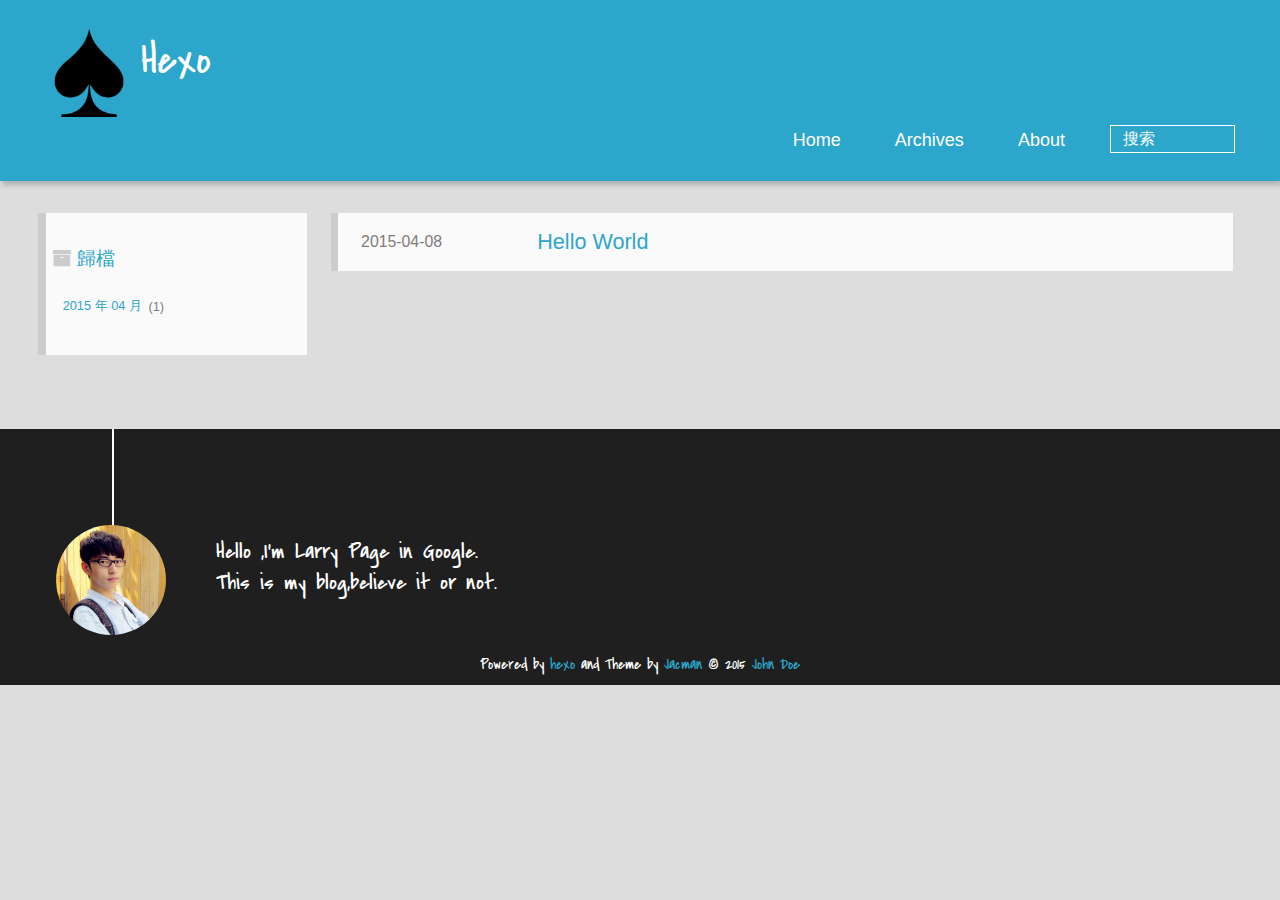
==== archives/index.html @ 2ad8a142 "Site updated: 2015-04-08 23:46:05" ====
<!DOCTYPE HTML>
<html >
<head>
  <meta charset="UTF-8">
  
    <title>Archives | Hexo</title>
    <meta name="viewport" content="width=device-width, initial-scale=1,user-scalable=no">
    
    <meta name="author" content="John Doe">
    

    
    <meta name="description">
<meta property="og:type" content="website">
<meta property="og:title" content="Hexo">
<meta property="og:url" content="http://yoursite.com/archives/index.html">
<meta property="og:site_name" content="Hexo">
<meta property="og:description">
<meta name="twitter:card" content="summary">
<meta name="twitter:title" content="Hexo">
<meta name="twitter:description">

    
    <link rel="alternative" href="/atom.xml" title="Hexo" type="application/atom+xml">
    
    
    <link rel="icon" href="/img/favicon.ico">
    
    
    <link rel="apple-touch-icon" href="/img/jacman.jpg">
    <link rel="apple-touch-icon-precomposed" href="/img/jacman.jpg">
    
    <link rel="stylesheet" href="/css/style.css" type="text/css">
</head>

    <body>
      <header>
        <div>
		
			<div id="imglogo">
				<a href="/"><img src="/img/logo.png" alt="Hexo" title="Hexo"/></a>
			</div>
			
			<div id="textlogo">
				<h1 class="site-name"><a href="/" title="Hexo">Hexo</a></h1>
				<h2 class="blog-motto"></h2>
			</div>
			<div class="navbar"><a class="navbutton navmobile" href="#" title="菜單">
			</a></div>
			<nav class="animated">
				<ul>
					<ul>
					 
						<li><a href="/">Home</a></li>
					
						<li><a href="/archives">Archives</a></li>
					
						<li><a href="/about">About</a></li>
					
					<li>
 					
					<form class="search" action="//google.com/search" method="get" accept-charset="utf-8">
						<label>Search</label>
						<input type="search" id="search" name="q" autocomplete="off" maxlength="20" placeholder="搜索" />
						<input type="hidden" name="q" value="site:yoursite.com">
					</form>
					
					</li>
				</ul>
			</nav>			
</div>
      </header>
      <div id="container">
        

<div class="archive-title" >
  <h2 class="archive-icon">歸檔</h2>
  
  <div class="archiveslist archive-float clearfix">
   <ul class="archive-list"><li class="archive-list-item"><a class="archive-list-link" href="/archives/2015/04/">2015 年 04 月</a><span class="archive-list-count">1</span></li></ul>
 </div>
  
</div>
<div id="main" class="archive-part clearfix">
  <div id="archive-page">

  <section class="post" itemscope itemprop="blogPost">
  
    <a href="/2015/04/08/hello-world/" title="Hello World" itemprop="url">
  

    <time datetime="2015-04-07T18:17:50.484Z" itemprop="datePublished">2015-04-08</time>


    <h1 itemprop="name">Hello World</h1>

  </a>
</section>


  </div>
</div>

      </div>
      <footer><div id="footer" >
	
	<div class="line">
		<span></span>
		<div class="author"></div>
	</div>
	
	
	<section class="info">
		<p> Hello ,I&#39;m Larry Page in Google. <br/>
			This is my blog,believe it or not.</p>
	</section>
	 
	<div class="social-font" class="clearfix">
		
		
		
		
		
		
		
		
		
		
	</div>
			
		

		<p class="copyright">
		Powered by <a href="http://hexo.io" target="_blank" title="hexo">hexo</a> and Theme by <a href="https://github.com/wuchong/jacman" target="_blank" title="Jacman">Jacman</a> © 2015 
		
		<a href="http://yoursite.com/about" target="_blank" title="John Doe">John Doe</a>
		
		
		</p>
</div>
</footer>
      <script src="/js/jquery-2.0.3.min.js"></script>
<script src="/js/jquery.imagesloaded.min.js"></script>
<script src="/js/gallery.js"></script>

<script type="text/javascript">
$(document).ready(function(){ 
  $('.navbar').click(function(){
    $('header nav').toggleClass('shownav');
  });
  var myWidth = 0;
  function getSize(){
    if( typeof( window.innerWidth ) == 'number' ) {
      myWidth = window.innerWidth;
    } else if( document.documentElement && document.documentElement.clientWidth) {
      myWidth = document.documentElement.clientWidth;
    };
  };
  var m = $('#main'),
      a = $('#asidepart'),
      c = $('.closeaside'),
      o = $('.openaside');
  c.click(function(){
    a.addClass('fadeOut').css('display', 'none');
    o.css('display', 'block').addClass('fadeIn');
    m.addClass('moveMain');
  });
  o.click(function(){
    o.css('display', 'none').removeClass('beforeFadeIn');
    a.css('display', 'block').removeClass('fadeOut').addClass('fadeIn');      
    m.removeClass('moveMain');
  });
  $(window).scroll(function(){
    o.css("top",Math.max(80,260-$(this).scrollTop()));
  });
  
  $(window).resize(function(){
    getSize(); 
    if (myWidth >= 1024) {
      $('header nav').removeClass('shownav');
    }else{
      m.removeClass('moveMain');
      a.css('display', 'block').removeClass('fadeOut');
      o.css('display', 'none');
        
    }
  });
});
</script>












<!-- Analytics Begin -->





<!-- Analytics End -->

<!-- Totop Begin -->

	<div id="totop">
	<a title="返回頂部"><img src="/img/scrollup.png"/></a>
	</div>
	<script src="/js/totop.js"></script>

<!-- Totop End -->

<!-- MathJax Begin -->
<!-- mathjax config similar to math.stackexchange -->


<!-- MathJax End -->

<!-- Tiny_search Begin -->

<!-- Tiny_search End -->

    </body>
   </html>
---- css/style.css ----
html,
body,
div,
span,
applet,
object,
iframe,
h1,
h2,
h3,
h4,
h5,
h6,
p,
blockquote,
pre,
a,
abbr,
acronym,
address,
big,
cite,
code,
del,
dfn,
em,
img,
ins,
kbd,
q,
s,
samp,
small,
strike,
strong,
sub,
sup,
tt,
var,
dl,
dt,
dd,
ol,
ul,
li,
fieldset,
form,
label,
legend,
table,
caption,
tbody,
tfoot,
thead,
tr,
th,
td {
  margin: 0;
  padding: 0;
  border: 0;
  outline: 0;
  font-weight: inherit;
  font-style: inherit;
  font-family: inherit;
  font-size: 100%;
  vertical-align: baseline;
}
body {
  line-height: 1;
  color: #000;
  background: #fff;
}
ol,
ul {
  list-style: none;
}
table {
  border-collapse: separate;
  border-spacing: 0;
  vertical-align: middle;
}
caption,
th,
td {
  text-align: left;
  font-weight: normal;
  vertical-align: middle;
}
a img {
  border: none;
}
/* custom Font*/
@font-face {
  font-family: "covered_by_your_graceregular";
  font-weight: normal;
  font-style: normal;
  src: url("../font/coveredbyyourgrace-webfont.eot");
  src: url("../font/coveredbyyourgrace-webfont.eot?#iefix") format('embedded-opentype'), url("../font/coveredbyyourgrace-webfont.svg#covered_by_your_graceregular") format('svg'), url("../font/coveredbyyourgrace-webfont.woff") format('woff'), url("../font/coveredbyyourgrace-webfont.ttf") format('truetype');
}
/* icon Font */
@font-face {
  font-family: "FontAwesome";
  font-style: normal;
  font-weight: normal;
  src: url("../font/fontawesome-webfont.eot?v=#4.0.3");
  src: url("../font/fontawesome-webfont.eot?#iefix&v=#4.0.3") format("embedded-opentype"), url("../font/fontawesome-webfont.woff?v=#4.0.3") format("woff"), url("../font/fontawesome-webfont.ttf?v=#4.0.3") format("truetype"), url("../font/fontawesome-webfont.svg#fontawesomeregular?v=#4.0.3") format("svg");
}
@font-face {
  font-family: "fontdiao";
  font-weight: normal;
  font-style: normal;
  src: url("../font/fontdiao.eot");
  src: url("../font/fontdiao.eot?#iefix") format('embedded-opentype'), url("../font/fontdiao.svg#fontdiao") format('svg'), url("../font/fontdiao.woff") format('woff'), url("../font/fontdiao.ttf") format('truetype');
}
/* Public style */
* {
  -webkit-margin-before: 0;
  -webkit-margin-after: 0;
}
body {
  background: #ddd;
  font-family: "Helvetica Neue", "Helvetica", "Microsoft YaHei", "WenQuanYi Micro Hei", Arial, sans-serif;
  font-size: 100%;
  color: #817c7c;
  line-height: 1.5;
}
iframe {
  margin-top: 10px;
}
small {
  font-size: 80%;
}
sub,
sup {
  font-size: 75%;
  line-height: 0;
  position: relative;
  vertical-align: baseline;
}
sup {
  top: -0.5em;
  padding-left: 0.3em;
}
sub {
  bottom: -0.25em;
}
a {
  text-decoration: none;
  color: #817c7c;
}
a:hover,
a:focus {
  outline: 0;
  text-decoration: none;
  -webkit-transition: color 0.25s, background 0.5s;
  -moz-transition: color 0.25s, background 0.5s;
  -o-transition: color 0.25s, background 0.5s;
  -ms-transition: color 0.25s, background 0.5s;
  transition: color 0.25s, background 0.5s;
}
a:hover:before {
  -webkit-transition: color 0.25s, background 0.5s;
  -moz-transition: color 0.25s, background 0.5s;
  -o-transition: color 0.25s, background 0.5s;
  -ms-transition: color 0.25s, background 0.5s;
  transition: color 0.25s, background 0.5s;
}
input:focus {
  outline: none;
}
input,
button {
  margin: 0;
  padding: 0;
}
input::-moz-focus-inner,
button::-moz-focus-inner {
  border: 0;
  padding: 0;
}
h1 {
  font-size: 1.5em;
}
.fa {
  display: inline-block;
  font-family: FontAwesome;
  font-style: normal;
  font-weight: normal;
  line-height: 1;
  -webkit-font-smoothing: antialiased;
  -moz-osx-font-smoothing: grayscale;
}
.clearfix {
  zoom: 1;
}
.clearfix:before,
.clearfix:after {
  content: "";
  display: table;
}
.clearfix:after {
  clear: both;
}
::-webkit-input-placeholder {
  color: #fff;
  padding: 2px 0 0 4px;
}
::-moz-placeholder {
  color: #fff;
  padding: 2px 0 0 4px;
}
:-ms-input-placeholder {
  color: #fff;
  padding: 2px 0 0 4px;
}
::-webkit-input-placeholder::before {
  font-family: "FontAwesome";
  -webkit-font-smoothing: antialiased;
  -moz-osx-font-smoothing: grayscale;
  content: "\f002";
  padding-right: 4px;
}
::-moz-placeholder:before {
  font-family: "FontAwesome";
  -webkit-font-smoothing: antialiased;
  -moz-osx-font-smoothing: grayscale;
  content: "\f002";
  padding-right: 4px;
}
:-ms-input-placeholder::before {
  font-family: "FontAwesome";
  -webkit-font-smoothing: antialiased;
  -moz-osx-font-smoothing: grayscale;
  content: "\f002";
  padding-right: 4px;
}
input[type="search"]::-webkit-search-cancel-button,
input[type="search"]::-webkit-search-decoration {
  -webkit-appearance: none;
}
::-webkit-search-cancel-button:after {
  font-family: "FontAwesome";
  -webkit-font-smoothing: antialiased;
  -moz-osx-font-smoothing: grayscale;
  content: '\f00d';
  color: #fff;
  padding-right: 4px;
}
/* css3 animate */
.animated {
  -webkit-animation-fill-mode: both;
  -moz-animation-fill-mode: both;
  -o-animation-fill-mode: both;
  -ms-animation-fill-mode: both;
  animation-fill-mode: both;
  -webkit-animation-duration: 1s;
  -moz-animation-duration: 1s;
  -o-animation-duration: 1s;
  -ms-animation-duration: 1s;
  animation-duration: 1s;
}
@-webkit-keyframes fadeIn {
  0% {
    opacity: 0;
    -ms-filter: "progid:DXImageTransform.Microsoft.Alpha(Opacity=0)";
    filter: alpha(opacity=0);
  }
  100% {
    opacity: 1;
    -ms-filter: none;
    filter: none;
  }
}
.fadeIn {
  -webkit-animation-name: fadeIn;
  -moz-animation-name: fadeIn;
  -o-animation-name: fadeIn;
  -ms-animation-name: fadeIn;
  animation-name: fadeIn;
}
.fadeOut {
  -webkit-animation-name: fadeOut;
  -moz-animation-name: fadeOut;
  -o-animation-name: fadeOut;
  -ms-animation-name: fadeOut;
  animation-name: fadeOut;
}
@-moz-keyframes fadeInDown {
  0% {
    opacity: 0;
    -ms-filter: "progid:DXImageTransform.Microsoft.Alpha(Opacity=0)";
    filter: alpha(opacity=0);
    -webkit-transform: translateY(-20px);
    -moz-transform: translateY(-20px);
    -o-transform: translateY(-20px);
    -ms-transform: translateY(-20px);
    transform: translateY(-20px);
  }
  100% {
    opacity: 1;
    -ms-filter: none;
    filter: none;
    -webkit-transform: translateY(0);
    -moz-transform: translateY(0);
    -o-transform: translateY(0);
    -ms-transform: translateY(0);
    transform: translateY(0);
  }
}
@-webkit-keyframes fadeInDown {
  0% {
    opacity: 0;
    -ms-filter: "progid:DXImageTransform.Microsoft.Alpha(Opacity=0)";
    filter: alpha(opacity=0);
    -webkit-transform: translateY(-20px);
    -moz-transform: translateY(-20px);
    -o-transform: translateY(-20px);
    -ms-transform: translateY(-20px);
    transform: translateY(-20px);
  }
  100% {
    opacity: 1;
    -ms-filter: none;
    filter: none;
    -webkit-transform: translateY(0);
    -moz-transform: translateY(0);
    -o-transform: translateY(0);
    -ms-transform: translateY(0);
    transform: translateY(0);
  }
}
@-o-keyframes fadeInDown {
  0% {
    opacity: 0;
    -ms-filter: "progid:DXImageTransform.Microsoft.Alpha(Opacity=0)";
    filter: alpha(opacity=0);
    -webkit-transform: translateY(-20px);
    -moz-transform: translateY(-20px);
    -o-transform: translateY(-20px);
    -ms-transform: translateY(-20px);
    transform: translateY(-20px);
  }
  100% {
    opacity: 1;
    -ms-filter: none;
    filter: none;
    -webkit-transform: translateY(0);
    -moz-transform: translateY(0);
    -o-transform: translateY(0);
    -ms-transform: translateY(0);
    transform: translateY(0);
  }
}
@keyframes fadeInDown {
  0% {
    opacity: 0;
    -ms-filter: "progid:DXImageTransform.Microsoft.Alpha(Opacity=0)";
    filter: alpha(opacity=0);
    -webkit-transform: translateY(-20px);
    -moz-transform: translateY(-20px);
    -o-transform: translateY(-20px);
    -ms-transform: translateY(-20px);
    transform: translateY(-20px);
  }
  100% {
    opacity: 1;
    -ms-filter: none;
    filter: none;
    -webkit-transform: translateY(0);
    -moz-transform: translateY(0);
    -o-transform: translateY(0);
    -ms-transform: translateY(0);
    transform: translateY(0);
  }
}
body >header {
  width: 100%;
  -webkit-box-shadow: 2px 4px 5px rgba(3,3,3,0.2);
  box-shadow: 2px 4px 5px rgba(3,3,3,0.2);
  background: url("../") center #2ca6cb;
  color: #fff;
  padding: 1em 0 0.8em;
}
@media only screen and (min-width: 1024px) {
  body >header {
    padding: 1.8em 0 1.5em;
  }
}
body >header >div {
  width: 95%;
  margin: 0 auto;
  position: relative;
  overflow: hidden;
}
@media only screen and (min-width: 1024px) {
  body >header >div {
    width: 93%;
  }
}
body >header a {
  display: block;
  color: #fff;
}
#imglogo {
  float: left;
  width: 4em;
  height: 4em;
}
@media only screen and (min-width: 768px) {
  #imglogo {
    width: 5em;
  }
}
@media only screen and (min-width: 1024px) {
  #imglogo {
    width: 5.5em;
  }
}
#imglogo img {
  width: 4em;
}
@media only screen and (min-width: 768px) {
  #imglogo img {
    width: 5em;
  }
}
@media only screen and (min-width: 1024px) {
  #imglogo img {
    width: 5.5em;
  }
}
#textlogo {
  float: left;
  width: 75%;
  margin-left: 0.5em;
}
#textlogo h1.site-name {
  width: 86%;
  font-family: "covered_by_your_graceregular";
  font-size: 200%;
  line-height: 1.5;
  -webkit-font-smoothing: antialiased;
  -moz-osx-font-smoothing: grayscale;
}
@media only screen and (min-width: 768px) {
  #textlogo h1.site-name {
    font-size: 240%;
  }
}
@media only screen and (min-width: 1024px) {
  #textlogo h1.site-name {
    font-size: 280%;
  }
}
#textlogo h2.blog-motto {
  font-size: 0.7em;
  font-weight: normal;
}
@media only screen and (min-width: 768px) {
  #textlogo h2.blog-motto {
    font-size: 100%;
  }
}
@media only screen and (min-width: 1024px) {
  #textlogo h2.blog-motto {
    font-size: 110%;
  }
}
.navbar {
  position: absolute;
  width: 2em;
  right: 0em;
  top: 1em;
  padding: 0.5em;
}
@media only screen and (min-width: 1024px) {
  .navbar {
    display: none;
  }
}
.navbutton::before {
  font-family: "FontAwesome";
  -webkit-font-smoothing: antialiased;
  -moz-osx-font-smoothing: grayscale;
  content: "\f0c9";
}
.navmobile::before {
  padding-left: 1em;
}
header nav {
  float: left;
  width: 100%;
  font-size: 112.5%;
  padding-top: 0.5em;
  max-height: 0.01em;
  -webkit-transition: max-height 1s ease-out;
  -moz-transition: max-height 1s ease-out;
  -o-transition: max-height 1s ease-out;
  -ms-transition: max-height 1s ease-out;
  transition: max-height 1s ease-out;
}
@media only screen and (min-width: 568px) {
  header nav {
    width: 50%;
  }
}
@media only screen and (min-width: 1024px) {
  header nav {
    float: right;
    width: auto;
    margin-top: 1em;
    max-height: none;
  }
}
@media only screen and (min-width: 1024px) {
  header nav ul {
    float: right;
  }
}
@media only screen and (min-width: 1024px) {
  header nav ul li {
    float: left;
  }
}
header nav ul li a {
  padding: 0.2em 0 0.2em 1em;
}
@media only screen and (min-width: 1024px) {
  header nav ul li a {
    padding: 0.2em 1.5em;
  }
}
header nav ul li a:hover {
  background: #1b7f9e;
  color: #e9cd4c;
}
.shownav {
  max-height: 40em;
}
.search {
  padding: 0.1em 0 0 1em;
}
.search input {
  -webkit-appearance: textfield;
  font-size: 0.87em;
  line-height: 1.7;
  border: 1px solid #fff;
  color: #fff;
  background: transparent;
  width: 80%;
  padding-left: 0.5em;
}
@media only screen and (min-width: 1024px) {
  .search input {
    width: 8em;
    -webkit-transition: 0.5s width;
    -moz-transition: 0.5s width;
    -o-transition: 0.5s width;
    -ms-transition: 0.5s width;
    transition: 0.5s width;
  }
  .search input:focus {
    width: 15em;
  }
}
.search label {
  display: none;
}
/* index layout */
#container {
  width: 95%;
  margin: 0 auto;
  overflow: hidden;
}
@media only screen and (min-width: 768px) {
  #container {
    width: 96%;
  }
}
@media only screen and (min-width: 1024px) {
  #container {
    width: 94%;
  }
}
@media only screen and (min-width: 1560px) {
  #container {
    width: 82%;
  }
}
#main {
  margin: 1em 0 0;
  line-height: 1.8;
}
@media only screen and (min-width: 1024px) {
  #main {
    margin: 2em 0 0;
    width: 75%;
    float: left;
    -webkit-transition: margin 0.5s ease-out;
    -moz-transition: margin 0.5s ease-out;
    -o-transition: margin 0.5s ease-out;
    -ms-transition: margin 0.5s ease-out;
    transition: margin 0.5s ease-out;
  }
}
#main section.post {
  background: #fafafa;
  margin-bottom: 0.125em;
}
#main section.post a {
  display: block;
  border-left: 0.5em solid #ccc;
  -webkit-transition: border-left 0.45s;
  -moz-transition: border-left 0.45s;
  -o-transition: border-left 0.45s;
  -ms-transition: border-left 0.45s;
  transition: border-left 0.45s;
  padding: 0.5em;
}
@media only screen and (min-width: 768px) {
  #main section.post a {
    padding: 1em;
  }
}
#main section.post a:hover {
  border-left: 0.5em solid #2ca6cb;
}
#main section.post a h1 {
  color: #2ca6cb;
  line-height: 2;
}
#main section.post a p {
  color: #817c7c;
}
#main section.post a time {
  color: #817c7c;
  display: block;
  margin: 0.5em 0;
  font-size: 0.9em;
}
#main article.post-expand {
  background: #fafafa;
  margin-bottom: 3.5em;
}
#main article.post-expand .img-logo {
  max-width: 180px;
  max-height: 96px;
  display: block !important;
  margin-right: 0.7em;
  margin-left: 0.7em;
  padding: 0;
  float: right;
  clear: right;
}
#main article.post-expand .img-topic {
  max-width: 300px;
  max-height: 1800px;
  display: block !important;
  margin-left: 0.7em;
  margin-right: 0.7em;
  padding: 0;
  float: right;
  clear: right;
}
#main article.post-expand .article-more-link a {
  display: inline-block;
  line-height: 1em;
  padding: 6px 15px;
  -webkit-border-radius: 15px;
  border-radius: 15px;
  background: #ddd;
  color: #817c7c;
  text-decoration: none;
}
#main article.post-expand .article-more-link a:hover {
  background: #2ca6cb;
  color: #fff;
  text-decoration: none;
}
#archive-page section.post a {
  font-size: 0.9em;
  padding: 0.5em !important;
}
@media only screen and (min-width: 768px) {
  #archive-page section.post a time {
    padding-left: 1em;
  }
}
.moveMain {
  margin-left: 10% !important;
}
.unexpand .prev {
  border-left: 0.5em solid #ccc;
}
.unexpand .prev:hover {
  border-left: 0.5em solid #2ca6cb;
}
#page-nav {
  background: #fafafa;
  text-align: center;
  overflow: hidden;
}
#page-nav a {
  display: inline-block;
  padding: 0.5em 1em;
}
#page-nav a {
  color: #2ca6cb;
}
#page-nav a:hover {
  background: #ccc;
  color: #2ca6cb;
}
#page-nav .prev {
  float: left;
  -webkit-transition: border-left 0.5s;
  -moz-transition: border-left 0.5s;
  -o-transition: border-left 0.5s;
  -ms-transition: border-left 0.5s;
  transition: border-left 0.5s;
}
#page-nav .prev span:before {
  font-family: "FontAwesome";
  -webkit-font-smoothing: antialiased;
  -moz-osx-font-smoothing: grayscale;
  content: "\f053";
  padding-right: 0.5em;
}
#page-nav .next {
  float: right;
}
#page-nav .next span:before {
  font-family: "FontAwesome";
  -webkit-font-smoothing: antialiased;
  -moz-osx-font-smoothing: grayscale;
  content: "\f054";
  padding-left: 0.5em;
}
#page-nav .page-number {
  display: none;
  padding: 0.5em 1em;
}
@media only screen and (min-width: 768px) {
  #page-nav .page-number {
    display: inline-block;
  }
}
#page-nav .current {
  color: #b8b8b8;
  font-weight: bold;
}
#page-nav .space {
  color: #2ca6cb;
}
/* page layout */
@media only screen and (min-width: 1024px) {
  .page {
    margin-left: 10% !important;
  }
}
/* archive layout */
.category-icon:before,
.tag-icon:before,
.archive-icon:before {
  font-family: "FontAwesome";
  -webkit-font-smoothing: antialiased;
  -moz-osx-font-smoothing: grayscale;
  color: #ccc;
  font-size: 100%;
  padding-right: 0.3em;
}
.category-icon:before {
  content: "\f07b";
}
.tag-icon:before {
  content: "\f02c";
}
.archive-icon:before {
  content: "\f187";
}
.archive-title {
  margin: 1em 0;
  padding: 2em;
  background: #fafafa;
  border-left: 0.5em solid #ccc;
}
@media only screen and (min-width: 1024px) {
  .archive-title {
    margin: 2em 0;
    width: 18.5%;
    padding-left: 0.5%;
    float: left;
  }
}
.archive-title h2 {
  width: 90%;
  color: #2ca6cb;
  font-size: 120%;
}
.archive-title a {
  color: #2ca6cb;
  -webkit-transition: color 0.5s;
  -moz-transition: color 0.5s;
  -o-transition: color 0.5s;
  -ms-transition: color 0.5s;
  transition: color 0.5s;
}
.archive-title a:hover {
  color: #2ca6cb;
  -webkit-transition: color 0.5s;
  -moz-transition: color 0.5s;
  -o-transition: color 0.5s;
  -ms-transition: color 0.5s;
  transition: color 0.5s;
}
.current {
  color: #ea6753 !important;
}
@media only screen and (min-width: 768px) {
  .archive-part {
    min-height: 200px;
  }
}
@media only screen and (min-width: 1024px) {
  .archive-part {
    float: right;
    margin-left: 2% !important;
  }
}
.archive-part section.post {
  width: 100%;
}
.archive-part section.post time {
  font-size: 1.1em !important;
  float: left;
}
@media only screen and (max-width: 568px) {
  .archive-part section.post time {
    width: 100%;
  }
}
@media only screen and (min-width: 568px) {
  .archive-part section.post time {
    width: 20%;
  }
}
@media only screen and (min-width: 768px) {
  .archive-nav {
    width: 100%;
    float: left;
    margin-top: 1em;
  }
}
/* tags&categories layout */
.all-list-box {
  min-height: 400px;
}
.post,
.page,
.link,
.photo {
  background: #fafafa;
}
.post a,
.page a,
.link a,
.photo a {
  color: #2ca6cb;
}
.post a:hover,
.page a:hover,
.link a:hover,
.photo a:hover {
  color: #ea6753;
}
@media only screen and (min-width: 768px) {
  article header.article-info {
    border-bottom: 1px solid #dbdbdb;
  }
}
article header.article-info >h1 {
  padding: 0.2em 3%;
  font-size: 170%;
  line-height: 1.5;
  word-wrap: break-word;
  word-break: normal;
  -webkit-font-smoothing: antialiased;
  -moz-osx-font-smoothing: grayscale;
  border-left: 5px solid #2ca6cb;
}
@media only screen and (min-width: 1024px) {
  article header.article-info >h1 {
    font-size: 200%;
    padding-top: 0.3em;
  }
}
article header.article-info >p.article-author {
  padding: 0.3em 4% 0.3em 0;
  text-align: right;
  border-bottom: 1px solid #dbdbdb;
}
@media only screen and (min-width: 768px) {
  article header.article-info >p.article-author {
    float: right;
    border-bottom: none;
  }
}
article header.article-info >p.article-time {
  padding-top: 0.5em;
  font-size: 0.8em;
  text-align: center;
  margin-bottom: -2.7em;
}
@media only screen and (min-width: 768px) {
  article header.article-info >p.article-time {
    float: right;
    margin-right: 1em;
    padding-top: 0.1em;
    font-size: 0.9em;
  }
}
article header.article-info >p.article-time:before {
  font-family: "FontAwesome";
  font-size: 130%;
  content: "\f017";
  -webkit-font-smoothing: antialiased;
  -moz-osx-font-smoothing: grayscale;
}
article .article-content {
  padding: 1.5em 4%;
  color: #413f3f;
  font-size: 100%;
}
article .article-content:before,
article .article-content:after {
  content: "";
  display: block;
  clear: both;
}
article .article-content .kb {
  padding: 0.1em 0.6em;
  border: 1px solid #ccc;
  background-color: code-color;
  color: #8f8f8f;
  -webkit-box-shadow: 0 1px 0 rgba(0,0,0,0.2), 0 0 0 2px #fff inset;
  box-shadow: 0 1px 0 rgba(0,0,0,0.2), 0 0 0 2px #fff inset;
  -webkit-border-radius: 3px;
  border-radius: 3px;
  display: inline-block;
  margin: 0 0.1em;
  text-shadow: 0 1px 0 #fff;
  line-height: 1.5;
  white-space: nowrap;
}
article .article-content h1,
article .article-content h2 {
  font-size: 180%;
  line-height: 1.2em;
  padding-bottom: 0.3em;
  margin-top: 1.5em;
  border-bottom: 2px solid #dbdbdb;
}
article .article-content h3 {
  font-size: 140%;
  line-height: 1em;
  margin-top: 1.3em;
}
article .article-content h4,
article .article-content h5,
article .article-content h6 {
  font-size: 140%;
}
article .article-content h1,
article .article-content h2,
article .article-content h3,
article .article-content h4,
article .article-content h5,
article .article-content h6 {
  color: #333;
  -webkit-font-smoothing: antialiased;
  -moz-osx-font-smoothing: grayscale;
}
article .article-content h1 >code,
article .article-content h2 >code,
article .article-content h3 >code,
article .article-content h4 >code,
article .article-content h5 >code,
article .article-content h6 >code {
  color: #a3a3a3;
}
article .article-content hr {
  border: 1px solid #dbdbdb;
}
article .article-content strong {
  font-weight: bold;
}
article .article-content em {
  font-style: italic;
}
article .article-content acronym,
article .article-content abbr {
  border-bottom: 1px dotted;
}
article .article-content blockquote {
  border-left: 0.2em solid #2ca6cb;
  margin: 0.65em 0 0.65em 1%;
  padding-left: 1%;
  line-height: 1.5;
  font-size: 100%;
  color: #808080;
}
article .article-content blockquote footer {
  background: #fafafa;
  padding: 0;
  margin: 0;
  font-size: 80%;
  line-height: 1em;
}
article .article-content blockquote cite {
  font-style: italic;
  padding-left: 0.5em;
}
article .article-content ul,
article .article-content ol {
  padding-left: 1.5em;
  font-size: 100%;
  padding-top: 0.7em;
}
@media only screen and (min-width: 768px) {
  article .article-content ul,
  article .article-content ol {
    padding-left: 1.5em;
  }
}
article .article-content ul li {
  list-style: disc;
  text-align: match-parent;
}
article .article-content ol li {
  list-style-type: decimal;
}
article .article-content dl dt {
  font-weight: blod;
}
article .article-content ul li>code,
article .article-content ol li>code,
article .article-content p code,
article .article-content strong code,
article .article-content em code,
article .article-content table th>code,
article .article-content table td>code {
  font-family: Monaco, Menlo, Consolas, Courier New, monospace;
  background: #eee;
  color: #d14;
  border: 1px solid #d6d6d6;
  padding: 0 5px;
  margin: 0 2px;
  font-size: 90%;
  white-space: nowrap;
  text-shadow: 0 1px #fff;
  -webkit-border-radius: 0.25em;
  -webkit-border-radius: 0.25em;
  border-radius: 0.25em;
}
article .article-content p {
  line-height: 1.5;
  margin-top: 0.7em;
}
@media only screen and (min-width: 1024px) {
  article .article-content p {
    margin-top: 1em;
  }
}
article .article-content img,
article .article-content video,
article .article-content figure img {
  max-width: 100%;
  height: auto;
  vertical-align: middle;
  padding-top: 0.5em;
}
@media only screen and (min-width: 1024px) {
  article .article-content img,
  article .article-content video,
  article .article-content figure img {
    padding-top: 0.7em;
  }
}
article .article-content .img-topic,
article .article-content .img-logo {
  display: none;
}
article .article-content .img-center {
  display: block;
  margin: auto;
}
article .article-content .img-shadow {
  -webkit-box-shadow: 0 0 2px 3px #ddd;
  box-shadow: 0 0 2px 3px #ddd;
}
article .article-content figcaption,
article .article-content .caption {
  display: block;
  margin-top: 0.3em;
  color: #808080;
  position: relative;
  font-size: 0.9em;
  padding-left: 1.3em;
}
article .article-content figcaption:before,
article .article-content .caption:before {
  content: '\f040';
  position: absolute;
  font: 0.9em "FontAwesome";
  position: absolute;
  left: 0;
  top: 0.3em;
}
article .article-content .video-container {
  position: relative;
  padding-top: 56%;
  height: 0;
  overflow: hidden;
}
article .article-content .video-container iframe,
article .article-content .video-container object,
article .article-content .video-container embed {
  position: absolute;
  top: 0;
  left: 0;
  width: 100%;
  height: 100%;
  margin-top: 0;
}
article .article-content table {
  max-width: 100%;
  border-collapse: collapse;
  border-spacing: 0;
  margin-top: 1em;
}
article .article-content table th {
  font-weight: bold;
  border-bottom: 2px solid #dbdbdb;
  padding: 0.5em;
  line-height: 1.3em;
}
article .article-content table td {
  border-bottom: 1px solid #dbdbdb;
  padding: 0.5em;
  line-height: 1.3em;
}
article .article-content .pullquote {
  text-align: left;
  width: 45%;
  margin: 0;
  border: none;
}
article .article-content .left {
  margin-left: 0.5em;
  margin-right: 1em;
  float: left;
}
article .article-content .right {
  margin-right: 0.5em;
  margin-left: 1em;
  float: right;
}
footer.article-footer {
  background: #fafafa;
  padding: 0 4%;
  margin: 0;
  border-top: 1px solid #dbdbdb;
}
.article-share {
  float: right;
  width: 100%;
}
@media only screen and (min-width: 568px) {
  .article-share {
    width: 60%;
  }
}
@media only screen and (min-width: 768px) {
  .article-share {
    width: 16.5em;
  }
}
.article-share .share-jiathis {
  padding: 0.5em 0;
  margin-top: 0.3em;
}
.share span {
  float: right;
  height: 3em;
  width: 1em;
  margin-right: 0.5em;
  position: relative;
  color: #d6d6d6;
}
.share span:before {
  font-family: "FontAwesome";
  content: "\f064";
  font-size: 1em;
  -webkit-font-smoothing: antialiased;
  -moz-osx-font-smoothing: grayscale;
  width: 1.5em;
  height: 1.5em;
  position: absolute;
  top: 50%;
  left: 50%;
  margin-top: -0.75em;
  margin-left: -0.75em;
}
.share a {
  float: right;
  width: 3em;
  height: 3em;
  display: block;
  position: relative;
}
.share a:before {
  font-size: 1.2em;
  font-family: "FontAwesome";
  text-align: center;
  color: #817c7c;
  -webkit-font-smoothing: antialiased;
  -moz-osx-font-smoothing: grayscale;
  width: 1.5em;
  height: 1.5em;
  position: absolute;
  top: 50%;
  left: 50%;
  margin-top: -0.75em;
  margin-left: -0.75em;
}
.share a:hover:before {
  color: #fff;
}
.article-share-twitter:before {
  content: "\f099";
}
.article-share-twitter:hover {
  background: #00aced;
  text-shadow: 0 1px #008abe;
}
.article-share-facebook:before {
  content: "\f09a";
}
.article-share-facebook:hover {
  background: #3b5998;
  text-shadow: 0 1px #2f477a;
}
.article-share-weibo:before {
  content: "\f18a";
}
.article-share-weibo:hover {
  background: #c64d3e;
  text-shadow: 0 1px #a13c2f;
}
.article-share-qrcode:before {
  font-family: "fontdiao" !important;
  content: "\f132";
}
.article-share-qrcode:hover {
  background: #49ae0f;
  text-shadow: 0 1px #3a8b0c;
}
.article-share-renren:before {
  content: "\f18b";
}
.article-share-renren:hover {
  background: #369;
  text-shadow: 0 1px #29527a;
}
.article-back-to-top:before {
  content: "\f062";
}
.article-back-to-top:hover {
  background: #762c54;
  text-shadow: 0 1px #5e2343;
}
.qrcode {
  width: 15em;
  height: 15em;
  position: absolute;
  top: 50%;
  left: 50%;
  margin-top: -7.5em;
  margin-left: -7.5em;
  background: #fff;
  border: 2px solid #ccc;
  -webkit-border-radius: 3px;
  border-radius: 3px;
  display: inline-block;
  opacity: 0;
  -ms-filter: "progid:DXImageTransform.Microsoft.Alpha(Opacity=0)";
  filter: alpha(opacity=0);
  position: fixed;
  text-align: center;
  visibility: hidden;
  z-index: 10;
  -webkit-transition: opacity 0.5s;
  -moz-transition: opacity 0.5s;
  -o-transition: opacity 0.5s;
  -ms-transition: opacity 0.5s;
  transition: opacity 0.5s;
}
@media only screen and (min-width: 1024px) {
  .qrcode {
    width: 20em;
    height: 20em;
    position: absolute;
    top: 50%;
    left: 50%;
    margin-top: -10em;
    margin-left: -10em;
    position: fixed;
  }
}
.qrcode span {
  display: block;
  width: 80%;
  height: 1.5em;
  font-size: 80%;
  float: left;
}
.qrcode span:before {
  content: none;
}
.qrcode a {
  display: block;
  width: 16%;
  height: 1.5em;
  float: left;
}
.qrcode img {
  width: 90%;
  height: 90%;
}
.qrclose:before {
  font-family: "FontAwesome";
  -webkit-font-smoothing: antialiased;
  -moz-osx-font-smoothing: grayscale;
  content: "\f057";
  color: #ccc;
}
.qrclose:hover:before {
  color: #2ca6cb !important;
}
.overlay {
  display: none !important;
}
.overlay:target+.qrcode {
  opacity: 1;
  -ms-filter: none;
  filter: none;
  visibility: visible;
}
.comments-count {
  color: #d6d6d6;
  margin-top: 0.3em;
  padding: 0.5em 0;
  float: right;
}
.comments-count span:before {
  font-family: "FontAwesome";
  -webkit-font-smoothing: antialiased;
  -moz-osx-font-smoothing: grayscale;
  content: "\f075";
}
@media only screen and (max-width: 568px) {
  .comments-count {
    float: left;
  }
}
.comments-count-link {
  padding: 0.5em;
  margin: 0 0.3em;
}
.comments-count-link:hover {
  color: #fff !important;
  background: #2ca6cb;
}
.article-tags,
.article-categories {
  padding: 0.5em 0;
  float: left;
/**width 100%**/
}
@media only screen and (max-width: 568px) {
  .article-tags,
  .article-categories {
    margin-right: 1em !important;
  }
}
.article-tags {
  color: #d6d6d6;
}
@media only screen and (max-width: 568px) {
  .article-tags {
    margin-left: 0;
  }
}
.article-tags span {
  position: relative;
  float: left;
  width: 1em;
  height: 2em;
  margin-right: 0.5em;
}
.article-tags span:before {
  font-family: "FontAwesome";
  -webkit-font-smoothing: antialiased;
  -moz-osx-font-smoothing: grayscale;
  width: 1.2em;
  height: 1.2em;
  position: absolute;
  top: 50%;
  left: 50%;
  margin-top: -0.6em;
  margin-left: -0.6em;
  content: "\f02c";
}
.article-tags a {
  float: left;
  padding: 0 0.3em;
  margin: 0.3em;
  background: #e6e6e6;
}
.article-tags a:hover {
  color: #fff;
  background: #2ca6cb;
}
.article-categories {
  color: #d6d6d6;
  margin-top: 0.3em;
  margin-right: 3em;
}
.article-categories span:before {
  font-family: "FontAwesome";
  -webkit-font-smoothing: antialiased;
  -moz-osx-font-smoothing: grayscale;
  content: "\f07b";
}
.article-category-link {
  padding: 0.5em;
  margin: 0 0.3em;
}
.article-category-link:hover {
  color: #fff !important;
  background: #2ca6cb;
}
.article-nav {
  padding: 0 10%;
}
@media only screen and (min-width: 768px) {
  .article-nav {
    padding: 0 4%;
  }
}
.article-nav strong {
  font-size: 1em;
  font-weight: bold;
}
.article-nav a {
  display: block;
  overflow: hidden;
}
.article-nav .prev a:hover,
.article-nav .next a:hover {
  background: #2ca6cb;
  color: #fff;
}
.article-nav .prev {
  width: 100%;
  float: left;
}
.article-nav .prev strong {
  padding-left: 1.8em;
}
.article-nav .prev span:before {
  font-family: "FontAwesome";
  -webkit-font-smoothing: antialiased;
  -moz-osx-font-smoothing: grayscale;
  content: "\f053";
  padding-right: 0.5em;
}
@media only screen and (min-width: 768px) {
  .article-nav .prev {
    width: 45%;
    float: left;
  }
}
.article-nav .next {
  width: 100%;
  float: left;
  text-align: left;
}
.article-nav .next strong {
  padding-left: 1.5em;
}
.article-nav .next span:before {
  font-family: "FontAwesome";
  -webkit-font-smoothing: antialiased;
  -moz-osx-font-smoothing: grayscale;
  content: "\f054";
  padding-right: 0.5em;
}
@media only screen and (min-width: 768px) {
  .article-nav .next {
    width: 45%;
    float: right;
    text-align: right;
  }
  .article-nav .next strong {
    padding-right: 1.8em;
  }
  .article-nav .next span:before {
    content: none;
  }
  .article-nav .next span:after {
    font-family: "FontAwesome";
    -webkit-font-smoothing: antialiased;
    -moz-osx-font-smoothing: grayscale;
    content: "\f054";
    padding-left: 0.5em;
  }
}
section.comment {
  padding: 0 4%;
  margin: 1em 0;
}
.toc-article {
  background: #eee;
  margin: 1.6em 0 0 2em;
  padding: 1em;
  -webkit-border-radius: 4px;
  -webkit-border-radius: 4px;
  border-radius: 4px;
  border: 1px solid #ddd;
}
.toc-article strong {
  padding: 0.3em 0;
}
.toc-article ul li {
  list-style: disc;
  text-align: match-parent;
  margin: 0.5em 0;
}
.toc-article ol li {
  list-style-type: decimal;
  margin: 0.5em 0;
}
#toc {
  line-height: 1.3em;
  font-size: 0.8em;
  float: right;
}
#toc .toc {
  padding: 0;
}
#toc .toc li {
  list-style-type: none;
}
#toc .toc-child {
  padding-left: 1.5em;
  padding-top: 0;
}
#toc.toc-aside {
  display: none;
  width: 13%;
  position: fixed;
  right: 2%;
  top: 320px;
  overflow: hidden;
  line-height: 1.5em;
  font-size: 1em;
  color: #333;
  opacity: 0.6;
  -ms-filter: "progid:DXImageTransform.Microsoft.Alpha(Opacity=60)";
  filter: alpha(opacity=60);
  -webkit-transition: opacity 1s ease-out;
  -moz-transition: opacity 1s ease-out;
  -o-transition: opacity 1s ease-out;
  -ms-transition: opacity 1s ease-out;
  transition: opacity 1s ease-out;
}
#toc.toc-aside strong {
  padding: 0.3em 0;
  color: #817c7c;
}
#toc.toc-aside:hover {
  -webkit-transition: opacity 0.3s ease-out;
  -moz-transition: opacity 0.3s ease-out;
  -o-transition: opacity 0.3s ease-out;
  -ms-transition: opacity 0.3s ease-out;
  transition: opacity 0.3s ease-out;
  opacity: 1;
  -ms-filter: none;
  filter: none;
}
#toc.toc-aside a {
  -webkit-transition: color 1s ease-out;
  -moz-transition: color 1s ease-out;
  -o-transition: color 1s ease-out;
  -ms-transition: color 1s ease-out;
  transition: color 1s ease-out;
}
#toc.toc-aside a:hover {
  color: #2ca6cb;
  -webkit-transition: color 0.3s ease-out;
  -moz-transition: color 0.3s ease-out;
  -o-transition: color 0.3s ease-out;
  -ms-transition: color 0.3s ease-out;
  transition: color 0.3s ease-out;
}
.active {
  color: #2ca6cb !important;
}
.openaside {
  display: none;
  position: fixed;
  right: 7.5%;
  top: 260px;
}
.openaside a {
  display: block;
  color: #fff;
  border: 1px solid #fff;
  -webkit-border-radius: 5px;
  border-radius: 5px;
  background: #2ca6cb;
  padding: 0.2em 0.55em;
}
.openaside a::before {
  font-family: "FontAwesome";
  -webkit-font-smoothing: antialiased;
  -moz-osx-font-smoothing: grayscale;
  content: "\f0c9";
}
.closeaside {
  display: none;
}
.closeaside a {
  color: #2ca6cb;
}
.closeaside a:hover {
  color: #2ca6cb;
}
.closeaside a::before {
  font-family: "FontAwesome";
  -webkit-font-smoothing: antialiased;
  -moz-osx-font-smoothing: grayscale;
  content: "\f0c9";
}
@media only screen and (min-width: 1024px) {
  .closeaside {
    display: block;
    position: absolute;
    right: 25px;
    top: 22px;
  }
}
#asidepart {
  background: #fafafa;
  margin: 1em 0 0;
  padding: 0.5em 2% 1em;
}
@media only screen and (min-width: 1024px) {
  #asidepart {
    position: relative;
    float: left;
    width: 18%;
    margin: 2em 0 0 3%;
  }
}
.asidetitle {
  font-size: 1.1em;
  color: #2ca6cb;
  padding: 0 0 0.3125em 0;
  border-bottom: 0.1875em solid #ccc;
}
.asidetitle a {
  color: #2ca6cb;
}
.asidetitle a:hover {
  color: #2ca6cb;
  -webkit-transition: color 0.5s;
  -moz-transition: color 0.5s;
  -o-transition: color 0.5s;
  -ms-transition: color 0.5s;
  transition: color 0.5s;
}
@media only screen and (min-width: 768px) {
  .categorieslist {
    width: 45%;
    float: left;
    margin: 0 5% 0 0;
  }
}
@media only screen and (min-width: 1024px) {
  .categorieslist {
    width: 100%;
    float: none;
    margin: 1em 0 0;
  }
}
.categorieslist li {
  border-bottom: 1px solid #ccc;
}
.categorieslist li a {
  display: block;
  padding: 0.5em 5%;
}
.categorieslist li a:hover {
  color: #2ca6cb;
}
.tagslist {
  margin: 1em 0 0;
}
@media only screen and (min-width: 768px) {
  .tagslist {
    width: 45%;
    float: left;
    margin: 0 5% 0 0;
  }
}
@media only screen and (min-width: 1024px) {
  .tagslist {
    width: 100%;
    float: none;
    margin: 1em 0 0;
  }
}
.tagslist ul {
  padding: 0.5em 0;
}
.tagslist ul li {
  float: left;
}
.tagslist ul li a {
  display: block;
  margin: 0.3125em;
  padding: 0.125em 0.3125em;
  background: #dbdbdb;
}
.tagslist ul li a:hover {
  color: #2ca6cb;
  background: #e6e6e6;
}
.rsspart {
  background: #2ca6cb;
  width: 100%;
}
@media only screen and (min-width: 768px) {
  .rsspart {
    float: left;
    width: 45%;
    margin: 0 5% 0 0;
  }
}
@media only screen and (min-width: 1024px) {
  .rsspart {
    width: 100%;
    float: none;
    margin: 1em 0 0;
  }
}
.rsspart a {
  color: #fff;
  display: block;
  padding: 0.625em 0;
  text-align: center;
}
.rsspart a:hover {
  color: #2ca6cb;
  background: #fafafa;
}
.rsspart a::before {
  font-family: "FontAwesome";
  -webkit-font-smoothing: antialiased;
  -moz-osx-font-smoothing: grayscale;
  padding-right: 0.5em;
  content: "\f09e";
}
.archiveslist {
  padding-right: 1em;
}
@media only screen and (min-width: 1024px) {
  .archiveslist {
    width: 100%;
    float: none;
    margin: 1em 0 0;
  }
}
.archiveslist li {
  font-size: 0.8em;
  line-height: 2em;
}
.archiveslist li a {
  padding: 0.5em;
}
.archiveslist li a:hover {
  color: #2ca6cb;
  -webkit-transition: color 0.25s;
  -moz-transition: color 0.25s;
  -o-transition: color 0.25s;
  -ms-transition: color 0.25s;
  transition: color 0.25s;
}
.archiveslist .archive-list-count:before {
  content: "(";
}
.archiveslist .archive-list-count:after {
  content: ")";
}
.archive-list {
  padding: 0.5em 0;
}
.archive-float ul {
  padding: 0;
}
.archive-float li {
  float: left;
  margin: 0.3em;
}
@media only screen and (min-width: 1024px) {
  .archive-float li {
    float: none;
  }
}
@media only screen and (min-width: 768px) {
  .tagcloudlist {
    width: 45%;
    float: left;
    margin: 0 5% 0 0;
  }
}
@media only screen and (min-width: 1024px) {
  .tagcloudlist {
    width: 100%;
    float: none;
    margin: 1em 0 0;
  }
}
.tagcloudlist .tagcloudlist a {
  padding: 0.2em;
  display: block;
  float: left;
}
.tagcloudlist .tagcloudlist a:hover {
  color: #2ca6cb;
  -webkit-transition: color 0.25s;
  -moz-transition: color 0.25s;
  -o-transition: color 0.25s;
  -ms-transition: color 0.25s;
  transition: color 0.25s;
}
.linkslist {
  margin-top: 0.5em;
}
@media only screen and (min-width: 768px) {
  .linkslist {
    width: 45%;
    float: left;
    margin: 0 5% 0 0;
  }
}
@media only screen and (min-width: 1024px) {
  .linkslist {
    width: 100%;
    float: none;
    margin: 1em 0 0;
  }
}
.linkslist ul {
  padding: 0.5em 0;
}
.linkslist ul a {
  font-size: 1em;
  line-height: 1.5;
  display: block;
  padding: 0 3%;
}
.linkslist ul a:hover {
  color: #2ca6cb;
  -webkit-transition: color 0.25s;
  -moz-transition: color 0.25s;
  -o-transition: color 0.25s;
  -ms-transition: color 0.25s;
  transition: color 0.25s;
}
.weiboshow {
  margin-top: 0.5em;
}
@media only screen and (min-width: 768px) {
  .weiboshow {
    width: 45%;
    float: left;
    margin: 0 5% 0 0;
  }
}
@media only screen and (min-width: 1024px) {
  .weiboshow {
    width: 100%;
    float: none;
    margin: 1em 0 0;
  }
}
.weiboshow iframe {
  padding: 0.5em 0;
}
.doubanshow {
  margin-top: 0.5em;
}
@media only screen and (min-width: 768px) {
  .doubanshow {
    width: 45%;
    float: left;
    margin: 0 5% 0 0;
  }
}
@media only screen and (min-width: 1024px) {
  .doubanshow {
    width: 100%;
    float: none;
    margin: 1em 0 0;
  }
}
.doubanshow div {
  padding: 0.5em 0;
}
footer {
  margin-top: 1em;
  background: #1f1f1f;
  padding: 0 2% 0.5em;
}
#footer {
  width: 95%;
  margin: 0 auto;
  overflow: hidden;
  position: relative;
}
#footer .line {
  width: 100%;
  height: 14em;
  margin: 0 auto;
}
@media only screen and (min-width: 768px) {
  #footer .line {
    width: 10em;
    float: left;
    position: relative;
  }
}
#footer .line span {
  display: block;
  width: 0.5em;
  height: 6.25em;
  border-right: 0.125em solid #fff;
  margin: 0 auto;
}
@media only screen and (min-width: 768px) {
  #footer .line span {
    position: absolute;
    left: 3em;
    margin: 0 0 1.5em;
  }
}
.author {
  width: 6.875em;
  height: 6.875em;
  margin: 0 auto;
  background: no-repeat url("../img/author.jpg") left top;
  -webkit-background-size: 6.875em 6.875em;
  -moz-background-size: 6.875em 6.875em;
  background-size: 6.875em 6.875em;
  -webkit-border-radius: 3.4375em;
  border-radius: 3.4375em;
  -webkit-transition: -webkit-transform 2s ease-out;
  -moz-transition: -moz-transform 2s ease-out;
  -o-transition: -o-transform 2s ease-out;
  -ms-transition: -ms-transform 2s ease-out;
  transition: transform 2s ease-out;
}
.author:hover {
  -webkit-transform: rotateZ(360deg);
  -moz-transform: rotateZ(360deg);
  -o-transform: rotateZ(360deg);
  -ms-transform: rotateZ(360deg);
  transform: rotateZ(360deg);
}
@media only screen and (min-width: 768px) {
  .author {
    position: absolute;
    top: 6em;
    margin: 0 0 1.5em;
  }
}
.info {
  font-family: "covered_by_your_graceregular";
  -webkit-font-smoothing: antialiased;
  -moz-osx-font-smoothing: grayscale;
  font-size: 150%;
  line-height: 1.3em;
  width: 90%;
  margin: 0 auto;
  color: #fff;
}
@media only screen and (min-width: 768px) {
  .info {
    margin: 4.5em 0 2em 0;
    float: left;
    width: 75%;
  }
}
.social-font {
  width: 100%;
  margin: 0 auto;
  float: left;
  padding-left: 3%;
}
@media only screen and (min-width: 568px) {
  .social-font {
    padding-left: 20%;
  }
}
@media only screen and (min-width: 768px) {
  .social-font {
    width: 15em;
    position: absolute;
    right: -2em;
    top: 3em;
  }
}
.social-font a {
  float: left;
  display: block;
  width: 14%;
  color: #fff;
  font-size: 185%;
  padding: 0.5em;
}
@media only screen and (min-width: 1024px) {
  .social-font a {
    padding: 0.3em;
  }
}
.social-font a:hover:before {
  color: #2ca6cb;
}
.icon-weibo:before,
.icon-github:before,
.icon-twitter:before,
.icon-facebook:before,
.icon-stack-overflow:before,
.icon-email:before,
.icon-google_plus:before,
.icon-linkedin:before {
  font-family: "FontAwesome";
  -webkit-font-smoothing: antialiased;
  -moz-osx-font-smoothing: grayscale;
}
.icon-weibo:before {
  content: "\f18a";
}
.icon-github:before {
  content: "\f09b";
}
.icon-twitter:before {
  content: "\f099";
}
.icon-facebook:before {
  content: "\f09a";
}
.icon-stack-overflow:before {
  content: "\f16c";
}
.icon-email:before {
  content: "\f003";
}
.icon-google_plus:before {
  content: "\f0d5";
}
.icon-linkedin:before {
  content: "\f08c";
}
.icon-douban:before {
  font-family: "fontdiao";
  -webkit-font-smoothing: antialiased;
  -moz-osx-font-smoothing: grayscale;
  content: "\f111";
}
.icon-zhihu:before {
  font-family: "fontdiao";
  -webkit-font-smoothing: antialiased;
  -moz-osx-font-smoothing: grayscale;
  content: "\f142";
}
.copyright {
  -webkit-font-smoothing: antialiased;
  -moz-osx-font-smoothing: grayscale;
  font-family: "covered_by_your_graceregular";
  width: 100%;
  color: #fff;
  text-align: center;
}
@media only screen and (min-width: 768px) {
  .copyright {
    float: left;
  }
}
.copyright a {
  color: #2ca6cb;
}
.copyright a:hover {
  color: #2ca6cb;
  text-decoration: underline;
}
.cc-license {
  width: 100%;
  float: left;
  text-align: center;
}
.cc-license .cc-opacity {
  opacity: 0.7;
  -ms-filter: "progid:DXImageTransform.Microsoft.Alpha(Opacity=70)";
  filter: alpha(opacity=70);
  border-bottom: none;
}
.cc-license .cc-opacity:hover {
  opacity: 0.9;
  -ms-filter: "progid:DXImageTransform.Microsoft.Alpha(Opacity=90)";
  filter: alpha(opacity=90);
}
.cc-license img {
  display: inline-block;
}
.article-content pre,
.article-content .highlight,
.article-content .highlight pre {
  background: #2d2d2d;
  margin: 0.5em 0;
  padding: 0.5em 2%;
  color: #ccc;
  line-height: 1.5;
  font-size: 0.8em;
  -webkit-border-radius: 0.35em;
  -webkit-border-radius: 0.35em;
  border-radius: 0.35em;
  word-wrap: break-word;
}
@media only screen and (min-width: 568px) {
  .article-content pre,
  .article-content .highlight,
  .article-content .highlight pre {
    font-size: 0.9em;
  }
}
.article-content .highlight .gutter pre,
.article-content .gist .gist-file .gist-data .line-numbers {
  color: #666;
  font-size: 0.4em;
}
@media only screen and (min-width: 568px) {
  .article-content .highlight .gutter pre,
  .article-content .gist .gist-file .gist-data .line-numbers {
    font-size: 0.9em;
    line-height: 1.5;
  }
}
.article-content pre {
  font-family: Monaco, Menlo, Consolas, Courier New, monospace;
  background: #f5f5f5;
  border: 1px solid #ccc;
}
.article-content pre code {
  color: #333;
  background: none;
  text-shadow: none;
  padding: 0;
}
.article-content .highlight {
  overflow: auto;
  font-size: 0.4em;
}
@media only screen and (min-width: 568px) {
  .article-content .highlight {
    font-size: 0.9em;
  }
}
.article-content .highlight pre {
  border: none;
  margin: 0;
  padding: 0;
}
.article-content .highlight table {
  margin: 0;
  width: auto;
}
.article-content .highlight td {
  border: none;
  padding: 0;
}
.article-content .highlight figcaption {
  zoom: 1;
  font-size: 0.85em;
  text-align: left;
  color: #999;
  line-height: 1em;
  padding: 0.5em 0;
  margin-bottom: 0.5em;
}
.article-content .highlight figcaption:before,
.article-content .highlight figcaption:after {
  content: "";
  display: table;
}
.article-content .highlight figcaption:after {
  clear: both;
}
.article-content .highlight figcaption a {
  float: right;
}
.article-content .highlight .gutter pre {
  text-align: right;
  padding-right: 1.5em;
}
.article-content .highlight .line {
  height: 20px;
}
.article-content .gist {
  margin: 0.5em 0;
  background: #2d2d2d;
  padding: 1em 2%;
  -webkit-border-radius: 0.35em;
  -webkit-border-radius: 0.35em;
  border-radius: 0.35em;
}
.article-content .gist .gist-file {
  border: none;
  font-family: Monaco, Menlo, Consolas, Courier New, monospace;
  margin: 0;
}
.article-content .gist .gist-file .gist-data {
  background: none;
  border: none;
}
.article-content .gist .gist-file .gist-data .line-numbers {
  background: none;
  border: none;
  padding: 0 1.5em 0 0;
}
.article-content .gist .gist-file .gist-data .line-data {
  padding: 0 !important;
}
.article-content .gist .gist-file .highlight {
  margin: 0;
  padding: 0;
  border: none;
  background: #2d2d2d;
}
.article-content .gist .gist-file .gist-meta {
  background: #2d2d2d;
  color: #999;
  font: 0.85em "Georgia", serif;
  text-shadow: 0 0;
  padding: 0;
  margin-top: 1em;
}
.article-content .gist .gist-file .gist-meta a {
  color: #2ca6cb;
  font-weight: normal;
}
.article-content .gist .gist-file .gist-meta a:hover {
  color: #2ca6cb;
}
pre .comment,
pre .title {
  color: #999;
}
pre .variable,
pre .attribute,
pre .tag,
pre .regexp,
pre .ruby .constant,
pre .xml .tag .title,
pre .xml .pi,
pre .xml .doctype,
pre .html .doctype,
pre .css .id,
pre .css .class,
pre .css .pseudo {
  color: #f2777a;
}
pre .number,
pre .preprocessor,
pre .built_in,
pre .literal,
pre .params,
pre .constant {
  color: #f99157;
}
pre .class,
pre .ruby .class .title,
pre .css .rules .attribute {
  color: #9c9;
}
pre .string,
pre .value,
pre .inheritance,
pre .header,
pre .ruby .symbol,
pre .xml .cdata {
  color: #9c9;
}
pre .css .hexcolor {
  color: #6cc;
}
pre .function,
pre .python .decorator,
pre .python .title,
pre .ruby .function .title,
pre .ruby .title .keyword,
pre .perl .sub,
pre .javascript .title,
pre .coffeescript .title {
  color: #69c;
}
pre .keyword,
pre .javascript .function {
  color: #c9c;
}
.gallery {
  overflow: hidden;
  position: relative;
}
.gallery:hover .control {
  opacity: 1;
  -ms-filter: none;
  filter: none;
}
.gallery img {
  min-width: 100%;
  max-width: 100%;
  height: auto;
  position: absolute;
  top: 0;
  left: 0;
  opacity: 0;
  -ms-filter: "progid:DXImageTransform.Microsoft.Alpha(Opacity=0)";
  filter: alpha(opacity=0);
}
.gallery .control {
  opacity: 0;
  -ms-filter: "progid:DXImageTransform.Microsoft.Alpha(Opacity=0)";
  filter: alpha(opacity=0);
  -webkit-transition: 0.3s;
  -moz-transition: 0.3s;
  -o-transition: 0.3s;
  -ms-transition: 0.3s;
  transition: 0.3s;
}
.gallery .prev,
.gallery .next {
  position: absolute;
  top: 0;
  width: 50%;
  height: 100%;
  cursor: pointer;
}
.gallery .prev:before,
.gallery .next:before {
  position: absolute;
  font: 24px/1 "FontAwesome";
  text-align: center;
  width: 24px;
  text-shadow: 0 0 15px rgba(0,0,0,0.5);
  color: #fff;
  margin-top: -12px;
  top: 50%;
}
.gallery .prev {
  left: 0;
}
.gallery .prev:before {
  content: '\f053';
  left: 10px;
}
.gallery .next {
  right: 0;
}
.gallery .next:before {
  content: '\f054';
  right: 10px;
}
#totop {
  position: fixed;
  bottom: 5em;
  right: 1em;
  cursor: pointer;
}
@media only screen and (max-width: 1024px) {
  #totop {
    display: none !important;
  }
}
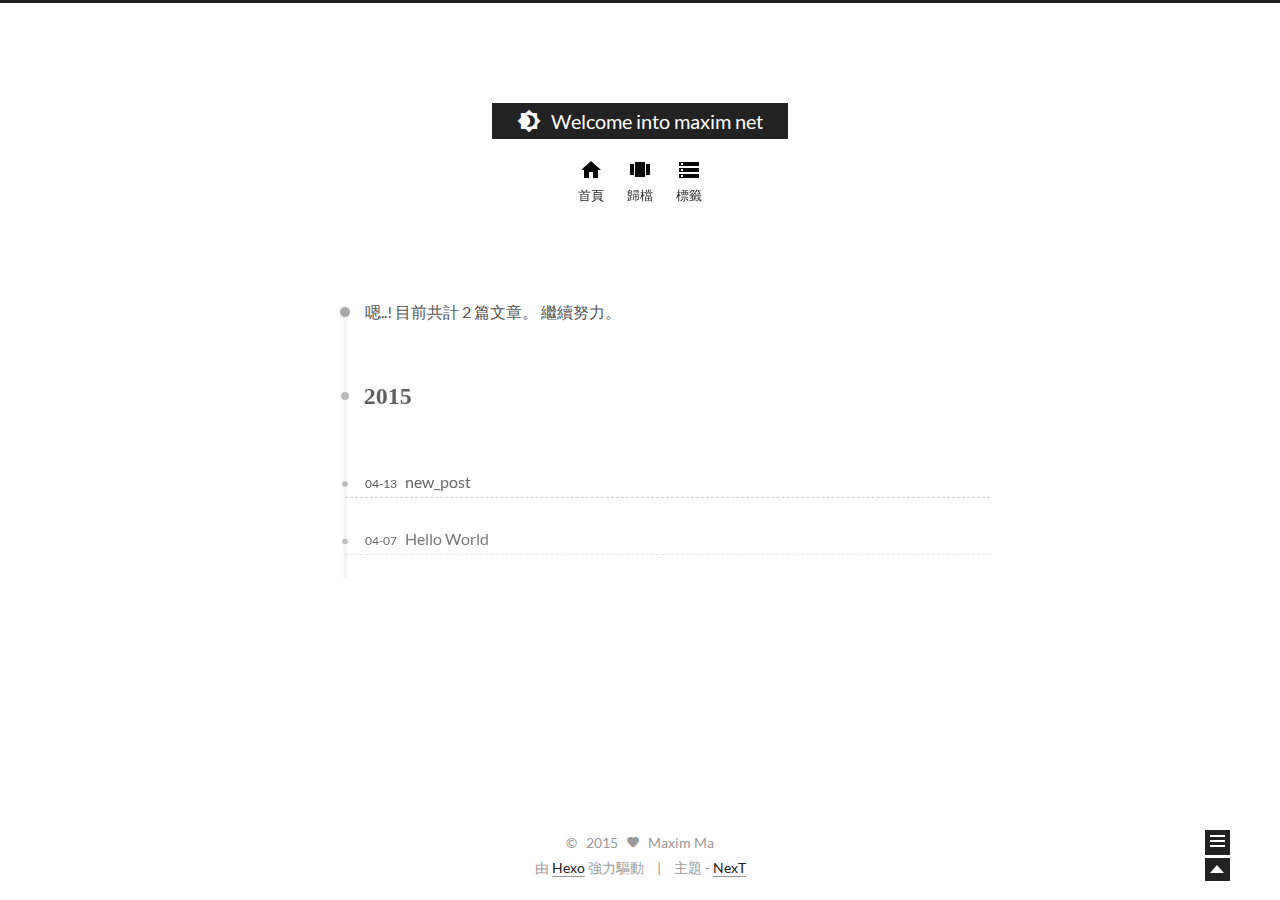
==== commit 745c9d02: "Site updated: 2015-04-13 23:58:24" ====
--- a/archives/index.html
+++ b/archives/index.html
@@ -1,231 +1,522 @@
-
-  <!DOCTYPE HTML>
-<html >
+<!doctype html>
+<html class="theme-next use-motion ">
 <head>
-  <meta charset="UTF-8">
-  
-    <title>Archives | Hexo</title>
-    <meta name="viewport" content="width=device-width, initial-scale=1,user-scalable=no">
-    
-    <meta name="author" content="John Doe">
-    
-
-    
-    <meta name="description">
-<meta property="og:type" content="website">
-<meta property="og:title" content="Hexo">
-<meta property="og:url" content="http://yoursite.com/archives/index.html">
-<meta property="og:site_name" content="Hexo">
-<meta property="og:description">
-<meta name="twitter:card" content="summary">
-<meta name="twitter:title" content="Hexo">
-<meta name="twitter:description">
-
-    
-    <link rel="alternative" href="/atom.xml" title="Hexo" type="application/atom+xml">
-    
-    
-    <link rel="icon" href="/img/favicon.ico">
-    
-    
-    <link rel="apple-touch-icon" href="/img/jacman.jpg">
-    <link rel="apple-touch-icon-precomposed" href="/img/jacman.jpg">
-    
-    <link rel="stylesheet" href="/css/style.css" type="text/css">
+  
+
+<meta charset="UTF-8"/>
+<meta http-equiv="X-UA-Compatible" content="IE=edge"/>
+<meta name="viewport" content="width=device-width, initial-scale=1, maximum-scale=1"/>
+
+
+  <meta name="google-site-verification" content="VvyjvVXcJQa0QklHipu6pwm2PJGnnchIqX7s5JbbT_0" />
+
+
+
+  <link rel="stylesheet" type="text/css" href="/vendors/fancybox/source/jquery.fancybox.css?v=2.1.5"/>
+
+
+<link rel="stylesheet" type="text/css" href="/css/main.css?v=0.4.2"/>
+
+
+
+
+  <meta name="keywords" content="Hexo,next" />
+
+
+
+
+
+  <link rel="shorticon icon" type="image/x-icon" href="/favicon.ico?v=0.4.2" />
+
+
+
+  <script type="text/javascript">
+    var _hmt = _hmt || [];
+    (function() {
+      var hm = document.createElement("script");
+      hm.src = "//hm.baidu.com/hm.js?50c15455e37f70aea674ff4a663eef27";
+      var s = document.getElementsByTagName("script")[0];
+      s.parentNode.insertBefore(hm, s);
+    })();
+  </script>
+
+
+  <title> 歸檔 // Welcome into maxim net </title>
 </head>
 
-    <body>
-      <header>
-        <div>
-		
-			<div id="imglogo">
-				<a href="/"><img src="/img/logo.png" alt="Hexo" title="Hexo"/></a>
-			</div>
-			
-			<div id="textlogo">
-				<h1 class="site-name"><a href="/" title="Hexo">Hexo</a></h1>
-				<h2 class="blog-motto"></h2>
-			</div>
-			<div class="navbar"><a class="navbutton navmobile" href="#" title="菜單">
-			</a></div>
-			<nav class="animated">
-				<ul>
-					<ul>
-					 
-						<li><a href="/">Home</a></li>
-					
-						<li><a href="/archives">Archives</a></li>
-					
-						<li><a href="/about">About</a></li>
-					
-					<li>
- 					
-					<form class="search" action="//google.com/search" method="get" accept-charset="utf-8">
-						<label>Search</label>
-						<input type="search" id="search" name="q" autocomplete="off" maxlength="20" placeholder="搜索" />
-						<input type="hidden" name="q" value="site:yoursite.com">
-					</form>
-					
-					</li>
-				</ul>
-			</nav>			
+<body>
+  <div class="container one-column  page-archive ">
+    <div class="headband"></div>
+
+    <div id="header" class="header">
+      <div class="header-inner">
+        <h1 class="site-meta">
+  <span class="logo-line-before"><i></i></span>
+  <a href="/" class="brand">
+      <span class="logo">
+        <i class="icon-logo"></i>
+      </span>
+      <span class="site-title">Welcome into maxim net</span>
+  </a>
+  <span class="logo-line-after"><i></i></span>
+</h1>
+
+
+  <ul id="menu" class="menu">
+     
+    
+      
+      <li class="menu-item menu-item-home">
+        <a href="/">
+          <i class="menu-item-icon icon-home"></i> <br />
+          首頁
+        </a>
+      </li>
+    
+      
+      <li class="menu-item menu-item-archives">
+        <a href="/archives">
+          <i class="menu-item-icon icon-archives"></i> <br />
+          歸檔
+        </a>
+      </li>
+    
+      
+      <li class="menu-item menu-item-tags">
+        <a href="/tags">
+          <i class="menu-item-icon icon-tags"></i> <br />
+          標籤
+        </a>
+      </li>
+    
+  </ul>
+
+
+      </div>
+    </div>
+
+    <div id="main" class="main">
+      <div class="main-inner">
+        <div id="content" class="content">
+          
+
+  <div id="posts" class="posts-collapse">
+    <span class="archive-move-on"></span>
+
+    <span class="archive-page-counter">
+      
+      
+       
+      
+      嗯..! 目前共計 2 篇文章。 繼續努力。
+    </span>
+
+    
+
+      
+      
+      
+
+      
+        
+        <div class="collection-title">
+          <h2 class="archive-year motion-element" id="archive-year-2015">2015</h2>
+        </div>
+      
+      
+
+      
+
+  <div class="post post-type-normal">
+    <div class="post-header">
+
+      <div class="post-title">
+        
+            <a class="post-title-link" href="/2015/04/13/new-post/">
+              new_post
+            </a>
+        
+      </div>
+
+      <div class="post-meta">
+        <span class="post-time"> 04-13 </span>
+      </div>
+
+    </div>
+  </div>
+
+
+
+    
+
+      
+      
+      
+
+      
+      
+
+      
+
+  <div class="post post-type-normal">
+    <div class="post-header">
+
+      <div class="post-title">
+        
+            <a class="post-title-link" href="/2015/04/08/hello-world/">
+              Hello World
+            </a>
+        
+      </div>
+
+      <div class="post-meta">
+        <span class="post-time"> 04-07 </span>
+      </div>
+
+    </div>
+  </div>
+
+
+
+    
+
+  </div>
+
+  
+
+
+        </div>
+      </div>
+
+      
+  
+  <div class="sidebar-toggle">
+    <div class="sidebar-toggle-line-wrap">
+      <span class="sidebar-toggle-line sidebar-toggle-line-first"></span>
+      <span class="sidebar-toggle-line sidebar-toggle-line-middle"></span>
+      <span class="sidebar-toggle-line sidebar-toggle-line-last"></span>
+    </div>
+  </div>
+
+  <div id="sidebar" class="sidebar">
+    <div class="sidebar-inner">
+
+      
+
+      <div class="site-overview">
+        <div class="site-author motion-element">
+          <img class="site-author-image" src="/images/default_avatar.jpg" alt="Maxim Ma" />
+          <p class="site-author-name">Maxim Ma</p>
+        </div>
+        <p class="site-description motion-element"></p>
+        <div class="site-state motion-element">
+          <div class="site-state-item site-state-posts">
+            <a href="/archives">
+              <span class="site-state-item-count">2</span>
+              <span class="site-state-item-name">文章</span>
+            </a>
+          </div>
+
+          <div class="site-state-item site-state-categories">
+            
+              <span class="site-state-item-count">0</span>
+              <span class="site-state-item-name">分類</span>
+              
+          </div>
+
+          <div class="site-state-item site-state-tags">
+            <a href="/tags">
+              <span class="site-state-item-count">3</span>
+              <span class="site-state-item-name">標籤</span>
+              </a>
+          </div>
+
+        </div>
+
+        
+
+        <div class="links-of-author motion-element">
+          
+            
+              <span class="links-of-author-item">
+              <a href="" target="_blank">GitHub</a>
+            </span>
+            
+              <span class="links-of-author-item">
+              <a href="" target="_blank">Twitter</a>
+            </span>
+            
+              <span class="links-of-author-item">
+              <a href="" target="_blank">Weibo</a>
+            </span>
+            
+              <span class="links-of-author-item">
+              <a href="" target="_blank">DouBan</a>
+            </span>
+            
+              <span class="links-of-author-item">
+              <a href="" target="_blank">ZhiHu</a>
+            </span>
+            
+          
+        </div>
+
+        
+        
+          <div class="cc-license motion-element">
+            <a href="http://creativecommons.org/licenses/by-nc-sa/4.0" class="cc-opacity" target="_blank">
+              <img src="/images/cc-by-nc-sa.svg" alt="Creative Commons" />
+            </a>
+          </div>
+        
+
+      </div>
+
+      
+
+    </div>
+  </div>
+
+
+    </div>
+
+    <div id="footer" class="footer">
+      <div class="footer-inner">
+        <div class="copyright">
+  
+  &copy; &nbsp; 
+  2015
+  <span class="with-love">
+    <i class="icon-heart"></i>
+  </span>
+  <span class="author">Maxim Ma</span>
 </div>
-      </header>
-      <div id="container">
-        
-
-<div class="archive-title" >
-  <h2 class="archive-icon">歸檔</h2>
-  
-  <div class="archiveslist archive-float clearfix">
-   <ul class="archive-list"><li class="archive-list-item"><a class="archive-list-link" href="/archives/2015/04/">2015 年 04 月</a><span class="archive-list-count">1</span></li></ul>
- </div>
-  
+
+<div class="powered-by">
+  由 <a class="theme-link" href="http://hexo.io">Hexo</a> 強力驅動
 </div>
-<div id="main" class="archive-part clearfix">
-  <div id="archive-page">
-
-  <section class="post" itemscope itemprop="blogPost">
-  
-    <a href="/2015/04/08/hello-world/" title="Hello World" itemprop="url">
-  
-
-    <time datetime="2015-04-07T18:17:50.484Z" itemprop="datePublished">2015-04-08</time>
-
-
-    <h1 itemprop="name">Hello World</h1>
-
+
+<div class="theme-info">
+  主題 -
+  <a class="theme-link" href="https://github.com/iissnan/hexo-theme-next">
+    NexT
   </a>
-</section>
-
-
+</div>
+
+
+
+      </div>
+    </div>
+
+    <div class="back-to-top"></div>
   </div>
-</div>
-
-      </div>
-      <footer><div id="footer" >
-	
-	<div class="line">
-		<span></span>
-		<div class="author"></div>
-	</div>
-	
-	
-	<section class="info">
-		<p> Hello ,I&#39;m Larry Page in Google. <br/>
-			This is my blog,believe it or not.</p>
-	</section>
-	 
-	<div class="social-font" class="clearfix">
-		
-		
-		
-		
-		
-		
-		
-		
-		
-		
-	</div>
-			
-		
-
-		<p class="copyright">
-		Powered by <a href="http://hexo.io" target="_blank" title="hexo">hexo</a> and Theme by <a href="https://github.com/wuchong/jacman" target="_blank" title="Jacman">Jacman</a> © 2015 
-		
-		<a href="http://yoursite.com/about" target="_blank" title="John Doe">John Doe</a>
-		
-		
-		</p>
-</div>
-</footer>
-      <script src="/js/jquery-2.0.3.min.js"></script>
-<script src="/js/jquery.imagesloaded.min.js"></script>
-<script src="/js/gallery.js"></script>
-
-<script type="text/javascript">
-$(document).ready(function(){ 
-  $('.navbar').click(function(){
-    $('header nav').toggleClass('shownav');
-  });
-  var myWidth = 0;
-  function getSize(){
-    if( typeof( window.innerWidth ) == 'number' ) {
-      myWidth = window.innerWidth;
-    } else if( document.documentElement && document.documentElement.clientWidth) {
-      myWidth = document.documentElement.clientWidth;
+
+  <script type="text/javascript" src="/vendors/jquery/index.js?v=2.1.3"></script>
+
+  
+  
+  
+    <script type="text/javascript">
+      postMotionOptions = {stagger: 100, drag: true};
+    </script>
+  
+
+
+  
+  <script type="text/javascript" src="/vendors/fancybox/source/jquery.fancybox.pack.js"></script>
+  <script type="text/javascript">
+    $(document).ready(function() {
+      $('.content img').each(function () {
+        var $image = $(this);
+        var $imageWrapLink = $image.parent('a');
+
+        if ($imageWrapLink.size() < 1) {
+          $imageWrapLink = $image.wrap('<a href="' + this.getAttribute('src') + '"></a>').parent('a');
+        }
+        $imageWrapLink.addClass('fancybox');
+      });
+    });
+    $('.fancybox').fancybox({
+      helpers: {
+        overlay: {
+          locked: false
+        }
+      }
+    });
+  </script>
+
+
+  <script type="text/javascript">
+  function hasMobileUA () {
+    var nav = window.navigator;
+    var ua = nav.userAgent;
+    var pa = /iPad|iPhone|Android|Opera Mini|BlackBerry|webOS|UCWEB|Blazer|PSP|IEMobile|Symbian/g;
+
+    return pa.test(ua);
+  }
+
+  function isDesktop () {
+    return screen.width > 991 && !hasMobileUA();
+  }
+
+  function isTablet () {
+    return screen.width < 992 && screen.width > 767 && hasMobileUA();
+  }
+
+  function isMobile () {
+    return screen.width < 767 && hasMobileUA();
+  }
+
+  function escapeSelector (selector) {
+    return selector.replace(/[!"$%&'()*+,.\/:;<=>?@[\\\]^`{|}~]/g, "\\$&")
+  }
+</script>
+
+  
+
+  <script type="text/javascript" src="/vendors/velocity/velocity.min.js"></script>
+  <script type="text/javascript" src="/vendors/velocity/velocity.ui.min.js"></script>
+
+  <script type="text/javascript" id="motion.global">
+  $(document).ready(function () {
+    var body = $('body');
+    var isSidebarVisible = false;
+    var sidebarToggle = $('.sidebar-toggle');
+    var sidebarToggleLine1st = $('.sidebar-toggle-line-first')
+    var sidebarToggleLine2nd = $('.sidebar-toggle-line-middle');
+    var sidebarToggleLine3rd = $('.sidebar-toggle-line-last');
+    var sidebar = $('.sidebar');
+
+    var SIDEBAR_WIDTH = '320px';
+    var SIDEBAR_DISPLAY_DURATION = 300;
+
+    var sidebarToogleLineStatusInit = {width: '100%', opacity: 1, left: 0, rotateZ: 0, top: 0};
+
+    var sidebarToggleLine1stStatusInit = sidebarToogleLineStatusInit;
+    var sidebarToggleLine1stStatusArrow = {width: '50%', rotateZ: '-45deg', top: '2px'};
+    var sidebarToogleLine1stStatusClose = {width: '100%', rotateZ: '-45deg', top: '5px'};
+
+    var sidebarToggleLine2ndStatusInit = sidebarToogleLineStatusInit;
+    var sidebarToggleLine2ndStatusArrow = {width: '90%'};
+    var sidebarToogleLine2ndStatusClose = {opacity: 0};
+
+    var sidebarToggleLine3rdStatusInit = sidebarToogleLineStatusInit;
+    var sidebarToggleLine3rdStatusArrow = {width: '50%', rotateZ: '45deg', top: '-2px'};
+    var sidebarToogleLine3rdStatusClose = {width: '100%', rotateZ: '45deg', top: '-5px'};
+
+    LogoAndMenuMotion();
+    sidebatToggleMotion();
+    postsListMotion();
+    backToTopMotion();
+
+
+    $(document)
+      .on('sidebar.isShowing', function () {
+        isDesktop() && body.velocity(
+          {paddingRight: SIDEBAR_WIDTH},
+          SIDEBAR_DISPLAY_DURATION
+        );
+        sidebarContentMotion();
+      })
+      .on('sidebar.isHiding', function () {});
+
+    function LogoAndMenuMotion() {
+      $.Velocity.RunSequence([
+        { e: $('.brand'), p: { opacity: 1 }, o: { duration: 100 } },
+        { e: $('.logo'), p: { opacity: 1, top: 0 }, o: { duration: 50} },
+        
+        { e: $('.site-title'), p: { opacity: 1, top: 0 }, o: { duration: 200 } }
+      ]);
+      $('.menu-item').velocity('transition.slideDownIn', {display: null});
+    }
+
+
+    function backToTopMotion () {
+      var b2top = $('.back-to-top');
+      b2top.on('click', function () {
+        body.velocity('scroll');
+      });
+    }
+
+    function sidebarShowMotion () {
+
+      sidebarToggleLine1st.velocity(sidebarToogleLine1stStatusClose);
+      sidebarToggleLine2nd.velocity(sidebarToogleLine2ndStatusClose);
+      sidebarToggleLine3rd.velocity(sidebarToogleLine3rdStatusClose);
+
+      sidebar.velocity({width: SIDEBAR_WIDTH}, {
+        display: 'block',
+        duration: SIDEBAR_DISPLAY_DURATION,
+        complete: function () {
+          sidebar.addClass('sidebar-active');
+          sidebar.trigger('sidebar.didShow');
+        }
+      });
+      sidebar.trigger('sidebar.isShowing');
+    }
+
+    function sidebarHideMotion () {
+      isDesktop() && body.velocity({paddingRight: 0});
+      sidebar.velocity('reverse');
+
+      sidebarToggleLine1st.velocity(sidebarToggleLine1stStatusInit);
+      sidebarToggleLine2nd.velocity(sidebarToggleLine2ndStatusInit);
+      sidebarToggleLine3rd.velocity(sidebarToggleLine3rdStatusInit);
+
+      sidebar.removeClass('sidebar-active');
+      sidebar.trigger('sidebar.isHiding');
     };
-  };
-  var m = $('#main'),
-      a = $('#asidepart'),
-      c = $('.closeaside'),
-      o = $('.openaside');
-  c.click(function(){
-    a.addClass('fadeOut').css('display', 'none');
-    o.css('display', 'block').addClass('fadeIn');
-    m.addClass('moveMain');
-  });
-  o.click(function(){
-    o.css('display', 'none').removeClass('beforeFadeIn');
-    a.css('display', 'block').removeClass('fadeOut').addClass('fadeIn');      
-    m.removeClass('moveMain');
-  });
-  $(window).scroll(function(){
-    o.css("top",Math.max(80,260-$(this).scrollTop()));
-  });
-  
-  $(window).resize(function(){
-    getSize(); 
-    if (myWidth >= 1024) {
-      $('header nav').removeClass('shownav');
-    }else{
-      m.removeClass('moveMain');
-      a.css('display', 'block').removeClass('fadeOut');
-      o.css('display', 'none');
-        
+
+    function sidebarContentMotion () {
+      $('.sidebar .motion-element').velocity(
+        'transition.slideRightIn',
+        {stagger: 50, drag: true}
+      );
+    }
+
+    function postsListMotion () {
+      var postMotionOptions = window.postMotionOptions || {stagger: 300, drag: true};
+      $('.post').velocity('transition.slideDownIn', postMotionOptions);
+    }
+
+    function sidebatToggleMotion () {
+      sidebarToggle.on('click', function () {
+        isSidebarVisible ? sidebarHideMotion() : sidebarShowMotion();
+        isSidebarVisible = !isSidebarVisible;
+      });
+
+      sidebarToggle.hover(function () {
+        if (isSidebarVisible) {return}
+        sidebarToggleLine1st.velocity('stop').velocity(sidebarToggleLine1stStatusArrow);
+        sidebarToggleLine2nd.velocity('stop').velocity(sidebarToggleLine2ndStatusArrow);
+        sidebarToggleLine3rd.velocity('stop').velocity(sidebarToggleLine3rdStatusArrow);
+      }, function () {
+        if (isSidebarVisible) {return}
+        sidebarToggleLine1st.velocity('stop').velocity(sidebarToggleLine1stStatusInit);
+        sidebarToggleLine2nd.velocity('stop').velocity(sidebarToggleLine2ndStatusInit);
+        sidebarToggleLine3rd.velocity('stop').velocity(sidebarToggleLine3rdStatusInit);
+      });
     }
   });
-});
+
 </script>
 
 
 
 
 
-
-
-
-
-
-
-
-<!-- Analytics Begin -->
-
-
-
-
-
-<!-- Analytics End -->
-
-<!-- Totop Begin -->
-
-	<div id="totop">
-	<a title="返回頂部"><img src="/img/scrollup.png"/></a>
-	</div>
-	<script src="/js/totop.js"></script>
-
-<!-- Totop End -->
-
-<!-- MathJax Begin -->
-<!-- mathjax config similar to math.stackexchange -->
-
-
-<!-- MathJax End -->
-
-<!-- Tiny_search Begin -->
-
-<!-- Tiny_search End -->
-
-    </body>
-   </html>
+  
+  
+    <script type="text/javascript" id="motion.page.archive">
+      $('.archive-year').velocity('transition.slideLeftIn');
+    </script>
+  
+
+
+  
+
+  
+
+  
+</body>
+</html>
--- a/css/main.css
+++ b/css/main.css
@@ -0,0 +1,1915 @@
+/* normalize.css v3.0.2 | MIT License | git.io/normalize */
+html {
+  font-family: sans-serif; /* 1 */
+  -ms-text-size-adjust: 100%; /* 2 */
+  -webkit-text-size-adjust: 100%; /* 2 */
+}
+body {
+  margin: 0;
+}
+article,
+aside,
+details,
+figcaption,
+figure,
+footer,
+header,
+hgroup,
+main,
+menu,
+nav,
+section,
+summary {
+  display: block;
+}
+audio,
+canvas,
+progress,
+video {
+  display: inline-block; /* 1 */
+  vertical-align: baseline; /* 2 */
+}
+audio:not([controls]) {
+  display: none;
+  height: 0;
+}
+[hidden],
+template {
+  display: none;
+}
+a {
+  background-color: transparent;
+}
+a:active,
+a:hover {
+  outline: 0;
+}
+abbr[title] {
+  border-bottom: 1px dotted;
+}
+b,
+strong {
+  font-weight: bold;
+}
+dfn {
+  font-style: italic;
+}
+h1 {
+  font-size: 2em;
+  margin: 0.67em 0;
+}
+mark {
+  background: #ff0;
+  color: #000;
+}
+small {
+  font-size: 80%;
+}
+sub,
+sup {
+  font-size: 75%;
+  line-height: 0;
+  position: relative;
+  vertical-align: baseline;
+}
+sup {
+  top: -0.5em;
+}
+sub {
+  bottom: -0.25em;
+}
+img {
+  border: 0;
+}
+svg:not(:root) {
+  overflow: hidden;
+}
+figure {
+  margin: 1em 40px;
+}
+hr {
+  -moz-box-sizing: content-box;
+  box-sizing: content-box;
+  height: 0;
+}
+pre {
+  overflow: auto;
+}
+code,
+kbd,
+pre,
+samp {
+  font-family: monospace, monospace;
+  font-size: 1em;
+}
+button,
+input,
+optgroup,
+select,
+textarea {
+  color: inherit; /* 1 */
+  font: inherit; /* 2 */
+  margin: 0; /* 3 */
+}
+button {
+  overflow: visible;
+}
+button,
+select {
+  text-transform: none;
+}
+button,
+html input[type="button"],
+input[type="reset"],
+input[type="submit"] {
+  -webkit-appearance: button; /* 2 */
+  cursor: pointer; /* 3 */
+}
+button[disabled],
+html input[disabled] {
+  cursor: default;
+}
+button::-moz-focus-inner,
+input::-moz-focus-inner {
+  border: 0;
+  padding: 0;
+}
+input {
+  line-height: normal;
+}
+input[type="checkbox"],
+input[type="radio"] {
+  box-sizing: border-box; /* 1 */
+  padding: 0; /* 2 */
+}
+input[type="number"]::-webkit-inner-spin-button,
+input[type="number"]::-webkit-outer-spin-button {
+  height: auto;
+}
+input[type="search"] {
+  -webkit-appearance: textfield; /* 1 */
+  -moz-box-sizing: content-box;
+  -webkit-box-sizing: content-box; /* 2 */
+  box-sizing: content-box;
+}
+input[type="search"]::-webkit-search-cancel-button,
+input[type="search"]::-webkit-search-decoration {
+  -webkit-appearance: none;
+}
+fieldset {
+  border: 1px solid #c0c0c0;
+  margin: 0 2px;
+  padding: 0.35em 0.625em 0.75em;
+}
+legend {
+  border: 0; /* 1 */
+  padding: 0; /* 2 */
+}
+textarea {
+  overflow: auto;
+}
+optgroup {
+  font-weight: bold;
+}
+table {
+  border-collapse: collapse;
+  border-spacing: 0;
+}
+td,
+th {
+  padding: 0;
+}
+::selection {
+  background: #262a30;
+  color: #fff;
+}
+body {
+  position: relative;
+  font-family: Lato, "Microsoft Jhenghei", "Hiragino Sans GB", "Microsoft YaHei", sans-serif;
+  font-size: 16px;
+  line-height: 1.8;
+  color: #555;
+  background: #fff;
+}
+@media (min-width: 768px) and (max-width: 991px) {
+  body {
+    padding-right: 0 !important;
+  }
+}
+@media (max-width: 767px) {
+  body {
+    padding-right: 0 !important;
+  }
+}
+h1,
+h2,
+h3,
+h4,
+h5,
+h6 {
+  margin: 0;
+  padding: 0;
+  font-weight: bold;
+  line-height: 1;
+  font-family: Cambria, Georgia, "Microsoft Jhenghei", "Hiragino Sans GB", "Microsoft YaHei", "Times New Roman", serif;
+}
+h1 {
+  font-size: 26px;
+}
+@media (max-width: 767px) {
+  h1 {
+    font-size: 22px;
+  }
+}
+h2 {
+  font-size: 24px;
+}
+@media (max-width: 767px) {
+  h2 {
+    font-size: 20px;
+  }
+}
+h3 {
+  font-size: 22px;
+}
+@media (max-width: 767px) {
+  h3 {
+    font-size: 18px;
+  }
+}
+h4 {
+  font-size: 20px;
+}
+@media (max-width: 767px) {
+  h4 {
+    font-size: 16px;
+  }
+}
+h5 {
+  font-size: 18px;
+}
+@media (max-width: 767px) {
+  h5 {
+    font-size: 14px;
+  }
+}
+h6 {
+  font-size: 16px;
+}
+@media (max-width: 767px) {
+  h6 {
+    font-size: 12px;
+  }
+}
+p {
+  margin: 20px 0;
+}
+a {
+  color: #222;
+  text-decoration: none;
+  border-bottom: 1px solid #999;
+}
+a:hover {
+  border-bottom-color: #222;
+}
+ul {
+  list-style: none;
+}
+blockquote {
+  margin: 0;
+  padding: 0;
+}
+img {
+  display: block;
+  margin: auto 0;
+  max-width: 100%;
+  height: auto;
+}
+h2,
+h3,
+h4,
+h5,
+h6 {
+  margin: 60px 0 15px;
+}
+ul {
+  list-style: square;
+}
+hr {
+  margin: 40px 0;
+  height: 3px;
+  border: none;
+  background-color: #ddd;
+  background-image: repeating-linear-gradient(-45deg, #fff, #fff 4px, transparent 4px, transparent 8px);
+}
+blockquote {
+  padding: 0 15px;
+  color: #666;
+  border-left: 4px solid #ddd;
+}
+blockquote cite::before {
+  content: "-";
+  padding: 0 5px;
+}
+dt {
+  font-weight: 700;
+}
+dd {
+  margin: 0;
+  padding: 0;
+}
+.pullquote {
+  width: 45%;
+}
+.pullquote.left {
+  float: left;
+  margin-left: 5px;
+  margin-right: 10px;
+}
+.pullquote.right {
+  float: right;
+  margin-left: 10px;
+  margin-right: 5px;
+}
+.highlight table,
+.gist table {
+  width: auto;
+}
+.highlight table td,
+.gist table td {
+  border: none;
+}
+.highlight a,
+.gist a {
+  color: #222 !important;
+  text-decoration: none !important;
+}
+.video-container {
+  position: relative;
+  padding-top: 60%;
+  height: 0;
+  overflow: hidden;
+}
+.video-container iframe,
+.video-container object,
+.video-container embed {
+  position: absolute;
+  top: 0;
+  left: 0;
+  width: 100%;
+  height: 100%;
+}
+table {
+  width: 100%;
+  border-collapse: collapse;
+  border-spacing: 0;
+}
+caption,
+th,
+td {
+  text-align: left;
+  vertical-align: middle;
+  font-weight: normal;
+}
+th {
+  font-weight: 700;
+  border-bottom: 3px solid #ddd;
+  padding-bottom: 10px;
+}
+td {
+  border-bottom: 1px solid #ddd;
+  padding: 10px 0;
+}
+.text-left {
+  text-align: left;
+}
+.text-center {
+  text-align: center;
+}
+.text-right {
+  text-align: right;
+}
+.text-justify {
+  text-align: justify;
+}
+.text-nowrap {
+  white-space: nowrap;
+}
+.text-lowercase {
+  text-transform: lowercase;
+}
+.text-uppercase {
+  text-transform: uppercase;
+}
+.text-capitalize {
+  text-transform: capitalize;
+}
+.center-block {
+  display: block;
+  margin-left: auto;
+  margin-right: auto;
+}
+.clearfix:before,
+.clearfix:after {
+  content: " ";
+  display: table;
+}
+.clearfix:after {
+  clear: both;
+}
+.full-image.full-image.full-image {
+  border: none;
+}
+@media (min-width: 992px) {
+  .full-image.full-image.full-image {
+    max-width: none;
+    width: 126%;
+    margin: 0 -13%;
+  }
+}
+.blockquote-center,
+.page-home .post-type-quote blockquote,
+.page-post-detail .post-type-quote blockquote {
+  position: relative;
+  margin: 40px 0;
+  padding: 0;
+  border-left: none;
+  text-align: center;
+}
+.blockquote-center::before,
+.page-home .post-type-quote blockquote::before,
+.page-post-detail .post-type-quote blockquote::before,
+.blockquote-center::after,
+.page-home .post-type-quote blockquote::after,
+.page-post-detail .post-type-quote blockquote::after {
+  position: absolute;
+  content: ' ';
+  display: block;
+  width: 100%;
+  height: 24px;
+  opacity: 0.2;
+  background: url("[data-uri]") no-repeat;
+  background-position: 0 -7px;
+  background-size: 24px 24px;
+}
+.blockquote-center::before,
+.page-home .post-type-quote blockquote::before,
+.page-post-detail .post-type-quote blockquote::before {
+  top: -20px;
+  border-top: 1px solid #ccc;
+}
+.blockquote-center::after,
+.page-home .post-type-quote blockquote::after,
+.page-post-detail .post-type-quote blockquote::after {
+  bottom: -20px;
+  border-bottom: 1px solid #ccc;
+  background-position: 100% 7px;
+}
+.blockquote-center p,
+.page-home .post-type-quote blockquote p,
+.page-post-detail .post-type-quote blockquote p,
+.blockquote-center div,
+.page-home .post-type-quote blockquote div,
+.page-post-detail .post-type-quote blockquote div {
+  text-align: center;
+}
+.use-motion .motion-element {
+  opacity: 0;
+}
+@font-face {
+  font-family: 'Lato';
+  src: url("../fonts/lato/lato-reg-webfont-g.eot");
+  font-weight: normal;
+  font-style: normal;
+}
+@font-face {
+  font-family: 'Lato';
+  src: url("../fonts/lato/lato-reg-webfont-g.woff") format('woff');
+  font-weight: normal;
+  font-style: normal;
+}
+@font-face {
+  font-family: 'Lato';
+  src: url("../fonts/lato/lato-bol-webfont-g.eot");
+  font-weight: bold;
+  font-style: normal;
+}
+@font-face {
+  font-family: 'Lato';
+  src: url("../fonts/lato/lato-bol-webfont-g.woff") format('woff');
+  font-weight: bold;
+  font-style: normal;
+}
+@font-face {
+  font-family: 'Lato';
+  src: url("../fonts/lato/lato-regita-webfont-g.eot");
+  font-weight: normal;
+  font-style: italic;
+}
+@font-face {
+  font-family: 'Lato';
+  src: url("../fonts/lato/lato-regita-webfont-g.woff") format('woff');
+  font-weight: normal;
+  font-style: italic;
+}
+@font-face {
+  font-family: 'default';
+  src: url("../fonts/icon-default/icomoon.eot?-9394c0");
+  src: url("../fonts/icon-default/icomoon.eot?#iefix-9394c0") format('embedded-opentype'), url("../fonts/icon-default/icomoon.woff?-9394c0") format('woff'), url("../fonts/icon-default/icomoon.ttf?-9394c0") format('truetype'), url("../fonts/icon-default/icomoon.svg?-9394c0#default") format('svg');
+  font-weight: normal;
+  font-style: normal;
+}
+[class^="icon-"],
+[class*=" icon-"] {
+  font-family: 'default';
+  speak: none;
+  font-style: normal;
+  font-weight: normal;
+  font-variant: normal;
+  text-transform: none;
+  line-height: 1;
+/* Better Font Rendering =========== */
+  -webkit-font-smoothing: antialiased;
+  -moz-osx-font-smoothing: grayscale;
+}
+.icon-logo {
+  font-size: 24px;
+  color: #fff;
+}
+.icon-home,
+.icon-categories,
+.icon-archives,
+.icon-tags,
+.icon-about,
+.icon-feed {
+  font-size: 24px;
+  color: #000;
+}
+.icon-external-link {
+  font-size: 14px;
+}
+.icon-heart {
+  font-size: 14px;
+}
+.icon-logo:before {
+  content: "\e61c";
+}
+.icon-home:before {
+  content: "\e605";
+}
+.icon-categories:before {
+  content: "\e625";
+}
+.icon-archives:before {
+  content: "\e60b";
+}
+.icon-tags:before {
+  content: "\e610";
+}
+.icon-about:before {
+  content: "\e612";
+}
+.icon-feed:before {
+  content: "\e62b";
+}
+.icon-external-link:before {
+  content: "\e607";
+}
+.icon-heart:before {
+  content: "\e601";
+}
+.icon-account-circle:before {
+  content: "\e600";
+}
+.icon-favorite-outline:before {
+  content: "\e602";
+}
+.icon-get-app:before {
+  content: "\e603";
+}
+.icon-grade:before {
+  content: "\e604";
+}
+.icon-invert-colors:before {
+  content: "\e606";
+}
+.icon-room:before {
+  content: "\e608";
+}
+.icon-schedule:before {
+  content: "\e609";
+}
+.icon-search:before {
+  content: "\e60a";
+}
+.icon-location-on:before {
+  content: "\e60c";
+}
+.icon-brightness-high:before {
+  content: "\e60d";
+}
+.icon-brightness-low:before {
+  content: "\e60e";
+}
+.icon-brightness-medium:before {
+  content: "\e60f";
+}
+.icon-format-quote:before {
+  content: "\e611";
+}
+.icon-keyboard-arrow-down:before {
+  content: "\e613";
+}
+.icon-keyboard-arrow-left:before {
+  content: "\e614";
+}
+.icon-keyboard-arrow-right:before {
+  content: "\e615";
+}
+.icon-keyboard-arrow-up:before {
+  content: "\e616";
+}
+.icon-keyboard-capslock:before {
+  content: "\e617";
+}
+.icon-audiotrack:before {
+  content: "\e618";
+}
+.icon-brightness-1:before {
+  content: "\e619";
+}
+.icon-brightness-2:before {
+  content: "\e61a";
+}
+.icon-brightness-3:before {
+  content: "\e61b";
+}
+.icon-brightness-4:before {
+  content: "\e61c";
+}
+.icon-brightness-5:before {
+  content: "\e61d";
+}
+.icon-brightness-6:before {
+  content: "\e61e";
+}
+.icon-brightness-7:before {
+  content: "\e61f";
+}
+.icon-filter-vintage:before {
+  content: "\e620";
+}
+.icon-hdr-strong:before {
+  content: "\e621";
+}
+.icon-nature-people:before {
+  content: "\e622";
+}
+.icon-timelapse:before {
+  content: "\e623";
+}
+.icon-timer-auto:before {
+  content: "\e624";
+}
+.icon-layers:before {
+  content: "\e625";
+}
+.icon-pin-drop:before {
+  content: "\e626";
+}
+.icon-arrow-drop-down:before {
+  content: "\e627";
+}
+.icon-arrow-drop-up:before {
+  content: "\e628";
+}
+.icon-check:before {
+  content: "\e629";
+}
+.icon-close:before {
+  content: "\e62a";
+}
+.icon-whatshot:before {
+  content: "\e62b";
+}
+.icon-radio-button-on:before {
+  content: "\e62c";
+}
+.icon-star:before {
+  content: "\e62d";
+}
+.post pre,
+.post .highlight {
+  background: #f7f7f7;
+  margin: 20px 0;
+  padding: 15px;
+  overflow: auto;
+  font-size: 13px;
+  color: #4d4d4c;
+  line-height: 1.8;
+}
+.post .highlight .gutter pre,
+.post .gist .gist-file .gist-data .line-numbers {
+  color: #666;
+}
+.post pre,
+.post code {
+  font-family: "PT Mono", Consolas, Monaco, Menlo, monospace;
+}
+.post code {
+  background: #eee;
+  text-shadow: 0 1px #fff;
+  padding: 0 0.3em;
+}
+.post pre code {
+  background: none;
+  text-shadow: none;
+  padding: 0;
+}
+.post .highlight pre {
+  border: none;
+  margin: 0;
+  padding: 0;
+}
+.post .highlight table {
+  margin: 0;
+  width: auto;
+}
+.post .highlight td {
+  border: none;
+  padding: 0;
+}
+.post .highlight figcaption {
+  font-size: 0.85em;
+  color: #8e908c;
+  line-height: 1em;
+  margin-bottom: 1em;
+}
+.post .highlight figcaption:before,
+.post .highlight figcaption:after {
+  content: " ";
+  display: table;
+}
+.post .highlight figcaption:after {
+  clear: both;
+}
+.post .highlight figcaption a {
+  float: right;
+}
+.post .highlight .gutter pre {
+  text-align: right;
+  padding-right: 20px;
+}
+.post .highlight .line {
+  height: 20px;
+}
+.post .gist {
+  margin: 20px 0;
+  border-style: solid;
+  border-color: #ccc;
+  border-width: 1px 0;
+  background: #f7f7f7;
+  padding: 15px 40px 15px 15px;
+}
+.post .gist .gist-file {
+  border: none;
+  font-family: "PT Mono", Consolas, Monaco, Menlo, monospace;
+  margin: 0;
+}
+.post .gist .gist-file .gist-data {
+  background: none;
+  border: none;
+}
+.post .gist .gist-file .gist-data .line-numbers {
+  background: none;
+  border: none;
+  padding: 0 20px 0 0;
+}
+.post .gist .gist-file .gist-data .line-data {
+  padding: 0 !important;
+}
+.post .gist .gist-file .highlight {
+  margin: 0;
+  padding: 0;
+  border: none;
+}
+.post .gist .gist-file .gist-meta {
+  background: #f7f7f7;
+  color: #8e908c;
+  font: 13px Lato, "Microsoft Jhenghei", "Hiragino Sans GB", "Microsoft YaHei", sans-serif;
+  text-shadow: 0 0;
+  padding: 0;
+  margin-top: 1em;
+  margin-left: 40px;
+}
+.post .gist .gist-file .gist-meta a {
+  color: color-link;
+  font-weight: normal;
+}
+.post .gist .gist-file .gist-meta a:hover {
+  text-decoration: underline;
+}
+pre .comment {
+  color: #8e908c;
+}
+pre .variable,
+pre .attribute,
+pre .tag,
+pre .regexp,
+pre .ruby .constant,
+pre .xml .tag .title,
+pre .xml .pi,
+pre .xml .doctype,
+pre .html .doctype,
+pre .css .id,
+pre .css .class,
+pre .css .pseudo {
+  color: #c82829;
+}
+pre .number,
+pre .preprocessor,
+pre .built_in,
+pre .literal,
+pre .params,
+pre .constant {
+  color: #f5871f;
+}
+pre .ruby .class .title,
+pre .css .rules .attribute {
+  color: #718c00;
+}
+pre .string,
+pre .value,
+pre .inheritance,
+pre .header,
+pre .ruby .symbol,
+pre .xml .cdata {
+  color: #718c00;
+}
+pre .title,
+pre .css .hexcolor {
+  color: #3e999f;
+}
+pre .function,
+pre .python .decorator,
+pre .python .title,
+pre .ruby .function .title,
+pre .ruby .title .keyword,
+pre .perl .sub,
+pre .javascript .title,
+pre .coffeescript .title {
+  color: #4271ae;
+}
+pre .keyword,
+pre .javascript .function {
+  color: #8959a8;
+}
+html,
+body {
+  height: 100%;
+}
+.container {
+  position: relative;
+  min-height: 100%;
+}
+.header-inner {
+  margin: 0 auto;
+  padding: 100px 0 70px;
+  width: 960px;
+}
+.one-column .header-inner {
+  width: 700px;
+}
+.main {
+  padding-bottom: 150px;
+}
+.main-inner {
+  margin: 0 auto;
+  width: 960px;
+}
+.one-column .main-inner {
+  width: 700px;
+}
+.main-inner .content {
+  width: 700px;
+}
+.footer {
+  position: absolute;
+  left: 0;
+  bottom: 0;
+  width: 100%;
+  min-height: 50px;
+}
+.footer-inner {
+  margin: 20px auto;
+  width: 960px;
+}
+.one-column .footer-inner {
+  width: 700px;
+}
+.headband {
+  height: 3px;
+  background: #222;
+}
+.header {
+  background: #fff;
+}
+.header-inner {
+  position: relative;
+}
+.site-meta {
+  text-align: center;
+}
+@media (max-width: 767px) {
+  .site-meta {
+    text-align: center;
+  }
+}
+.brand {
+  position: relative;
+  display: inline-block;
+  padding: 0 25px;
+  color: #fff;
+  background: #222;
+  border-bottom: none;
+  font-family: Lato, "Microsoft Jhenghei", "Hiragino Sans GB", "Microsoft YaHei", sans-serif;
+}
+.logo {
+  display: inline-block;
+  margin-right: 5px;
+  line-height: 36px;
+  vertical-align: top;
+}
+.site-title {
+  display: inline-block;
+  vertical-align: top;
+  line-height: 36px;
+  font-size: 20px;
+  font-weight: normal;
+}
+.use-motion .brand {
+  opacity: 0;
+}
+.use-motion .logo,
+.use-motion .site-title {
+  opacity: 0;
+  position: relative;
+  top: -10px;
+}
+.menu {
+  margin-top: 20px;
+  padding-left: 0;
+  text-align: center;
+}
+.menu .menu-item {
+  display: inline-block;
+  margin-left: 20px;
+}
+.menu .menu-item:first-child {
+  margin-left: 0;
+}
+.menu .menu-item a {
+  display: block;
+  font-size: 13px;
+  text-transform: capitalize;
+  line-height: 1.5;
+  border-bottom: 1px solid transparent;
+  transition-property: border-color;
+  transition-duration: 0.2s;
+  transition-timing-function: ease-in-out;
+  transition-delay: 0s;
+}
+.menu .menu-item a:hover {
+  border-bottom-color: #222;
+}
+input.menu-search-input {
+  background-repeat: no-repeat;
+  background-position: 5px center;
+  width: 70px;
+  height: 20px;
+  padding: 3px 9px 3px 23px;
+  border-radius: 25px;
+  border: 1px solid #c4c4c4;
+  box-shadow: inset 1px 1px 1px 1px rgba(0,0,0,0.17);
+  color: #555;
+  font-size: 13px;
+  background-image: url("/images/searchicon.png");
+  background-size: 15px 15px;
+}
+.translation {
+  margin-top: -20px;
+  font-size: 14px;
+  color: #999;
+}
+.post:last-child .post-eof.post-eof.post-eof {
+  display: none;
+}
+.sidebar-toggle {
+  position: fixed;
+  right: 50px;
+  bottom: 45px;
+  width: 15px;
+  height: 15px;
+  padding: 5px;
+  background: #222;
+  line-height: 0;
+  z-index: 1050;
+  cursor: pointer;
+  -webkit-transform: translateZ(0);
+}
+@media (min-width: 768px) and (max-width: 991px) {
+  .sidebar-toggle {
+    display: none;
+  }
+}
+@media (max-width: 767px) {
+  .sidebar-toggle {
+    display: none;
+  }
+}
+.sidebar-toggle-line {
+  position: relative;
+  display: inline-block;
+  vertical-align: top;
+  height: 2px;
+  width: 100%;
+  background: #fff;
+  margin-top: 3px;
+}
+.sidebar-toggle-line:first-child {
+  margin-top: 0;
+}
+.sidebar {
+  width: 0;
+  position: fixed;
+  right: 0;
+  top: 0;
+  bottom: 0;
+  z-index: 1040;
+  box-shadow: inset 0 2px 6px #000;
+  background: #222;
+  -webkit-transform: translateZ(0);
+}
+.sidebar a {
+  color: #999;
+  border-bottom-color: #555;
+}
+.sidebar a:hover {
+  color: #eee;
+}
+@media (min-width: 768px) and (max-width: 991px) {
+  .sidebar {
+    display: none !important;
+  }
+}
+@media (max-width: 767px) {
+  .sidebar {
+    display: none !important;
+  }
+}
+.sidebar-inner {
+  position: relative;
+  padding: 20px 10px;
+  color: #999;
+  text-align: center;
+}
+.site-author-image {
+  display: block;
+  margin: 0 auto;
+  max-width: 96px;
+  height: auto;
+  border: 2px solid #333;
+  padding: 2px;
+}
+.site-author-name {
+  margin: 5px 0 0;
+  color: #f5f5f5;
+}
+.site-description {
+  margin-top: 5px;
+  font-size: 14px;
+  color: #555;
+}
+.site-state {
+  overflow: hidden;
+  line-height: 1.4;
+}
+.site-state-item {
+  display: inline-block;
+  padding: 0 15px;
+  border-left: 1px solid #333;
+}
+.site-state-item:first-child {
+  border-left: none;
+}
+.site-state-item a {
+  border-bottom: none;
+}
+.site-state-item-count {
+  display: block;
+  text-align: center;
+  font-size: 18px;
+}
+.site-state-item-name {
+  font-size: 13px;
+}
+.feed-link {
+  margin-top: 20px;
+}
+.feed-link a {
+  display: inline-block;
+  padding: 0 15px;
+  color: #fc6423;
+  border: 1px solid #fc6423;
+  border-radius: 4px;
+}
+.feed-link a i {
+  color: #fc6423;
+  font-size: 14px;
+}
+.feed-link a:hover {
+  color: #fff;
+  background: #fc6423;
+}
+.feed-link a:hover i {
+  color: #fff;
+}
+.links-of-author {
+  margin-top: 20px;
+}
+.links-of-author a {
+  display: inline-block;
+  vertical-align: middle;
+  margin-right: 10px;
+  margin-bottom: 10px;
+  border-bottom-color: #555;
+  font-size: 13px;
+}
+.links-of-author a:before {
+  display: inline-block;
+  vertical-align: middle;
+  margin-right: 3px;
+  content: " ";
+  width: 4px;
+  height: 4px;
+  border-radius: 50%;
+  background: #739514;
+}
+.sidebar-nav {
+  margin: 0;
+  padding-left: 0;
+}
+.sidebar-nav li {
+  display: inline-block;
+  cursor: pointer;
+  border-bottom: 1px solid transparent;
+  font-size: 15px;
+}
+.sidebar-nav li:hover {
+  color: #f5f5f5;
+}
+.page-post-detail .sidebar-nav-toc {
+  padding: 0 5px;
+}
+.page-post-detail .sidebar-nav-overview {
+  margin-left: 10px;
+}
+.sidebar-nav .sidebar-nav-active {
+  color: #87daff;
+  border-bottom-color: #87daff;
+}
+.sidebar-nav .sidebar-nav-active:hover {
+  color: #87daff;
+}
+.post-toc {
+  overflow: hidden;
+  position: relative;
+}
+.post-toc-empty {
+  font-size: 14px;
+  color: #666;
+}
+.post-toc ol {
+  overflow: auto;
+  margin: 0;
+  padding: 0 10px 10px;
+  text-align: left;
+  list-style: none;
+  font-size: 14px;
+}
+.post-toc ol a {
+  color: #999;
+}
+.post-toc ol a:hover {
+  color: #ccc;
+}
+.post-toc .nav .nav-child {
+  display: none;
+}
+.post-toc .nav .active .nav-child {
+  display: block;
+}
+.post-toc .nav .active > a {
+  color: #ccc;
+}
+.post-toc .nav .active-current > a {
+  color: #87daff;
+}
+.post-toc .nav .active-current > a:hover {
+  color: #87daff;
+}
+.post-toc-indicator {
+  height: 20px;
+  opacity: 0.4;
+  background: no-repeat 10px 50%;
+  background-size: 10px 12px;
+}
+.post-toc-indicator-top {
+  opacity: 0;
+  margin-top: 10px;
+  background-image: url("[data-uri]");
+}
+.post-toc-indicator-bottom {
+  position: absolute;
+  width: 100%;
+  background-image: url("[data-uri]");
+}
+.footer {
+  font-size: 14px;
+  color: #999;
+}
+.footer img {
+  border: none;
+}
+.footer-inner {
+  text-align: center;
+}
+.with-love {
+  display: inline-block;
+  margin: 0 5px;
+}
+.powered-by,
+.theme-info {
+  display: inline-block;
+}
+.powered-by {
+  margin-right: 10px;
+}
+.powered-by::after {
+  content: "|";
+  padding-left: 10px;
+}
+.cc-license {
+  margin-top: 10px;
+  text-align: center;
+}
+.cc-license .cc-opacity {
+  opacity: 0.7;
+  border-bottom: none;
+}
+.cc-license .cc-opacity:hover {
+  opacity: 0.9;
+}
+.cc-license img {
+  display: inline-block;
+}
+@media (max-width: 767px) {
+  body {
+    font-size: 14px;
+  }
+  .header-inner,
+  .one-column .header-inner,
+  .main-inner,
+  .one-column .main-inner,
+  .main-inner .content,
+  .footer-inner,
+  .one-column .footer-inner {
+    width: auto;
+  }
+  .main-inner {
+    margin: 20px auto 0;
+  }
+  .footer-inner {
+    padding: 0 10px;
+  }
+}
+.btn {
+  display: inline-block;
+  padding: 0 20px;
+  font-size: 15px;
+  color: #fff;
+  background: #222;
+  border: 2px solid #222;
+  text-decoration: none;
+  transition-property: background-color;
+  transition-duration: 0.2s;
+  transition-timing-function: ease-in-out;
+  transition-delay: 0s;
+}
+.btn:hover {
+  border-color: #222;
+  color: #222;
+  background: #fff;
+}
+.posts-expand {
+  padding-top: 40px;
+}
+@media (max-width: 767px) {
+  .posts-expand {
+    margin: 0 20px;
+  }
+  .post-body pre,
+  .post-body .highlight {
+    margin: 0 -20px;
+    padding: 10px 20px;
+  }
+  .post-body pre .gutter pre,
+  .post-body .highlight .gutter pre {
+    padding-right: 10px;
+  }
+}
+.posts-expand .post-title {
+  font-size: 26px;
+  text-align: center;
+}
+@media (max-width: 767px) {
+  .posts-expand .post-title {
+    font-size: 22px;
+  }
+}
+.posts-expand .post-title-link {
+  display: inline-block;
+  position: relative;
+  color: #555;
+  border-bottom: none;
+  line-height: 1.2;
+  vertical-align: top;
+}
+.posts-expand .post-title-link::before {
+  content: "";
+  position: absolute;
+  width: 100%;
+  height: 2px;
+  bottom: 0;
+  left: 0;
+  background-color: #000;
+  visibility: hidden;
+  transform: scaleX(0);
+  transition-duration: 0.2s;
+  transition-timing-function: ease-in-out;
+  transition-delay: 0s;
+}
+.posts-expand .post-title-link:hover::before {
+  visibility: visible;
+  transform: scaleX(1);
+}
+.posts-expand .post-meta {
+  margin: 3px 0 60px 0;
+  color: #999;
+  font-size: 12px;
+  text-align: center;
+}
+.posts-expand .post-meta .post-category-list {
+  display: inline-block;
+  margin: 0;
+  padding: 3px;
+}
+.posts-expand .post-meta .post-category-list-link {
+  color: #999;
+}
+.posts-expand .post-body h2,
+.posts-expand .post-body h3,
+.posts-expand .post-body h4,
+.posts-expand .post-body h5,
+.posts-expand .post-body h6 {
+  padding-top: 10px;
+}
+.posts-expand .post-body img {
+  box-sizing: border-box;
+  margin: auto;
+  padding: 3px;
+  border: 1px solid #ddd;
+}
+.posts-expand .post-tags {
+  margin-top: 40px;
+  text-align: center;
+}
+.posts-expand .post-tags a {
+  display: inline-block;
+  margin-right: 10px;
+  font-size: 13px;
+}
+.post-nav {
+  overflow: hidden;
+  margin-top: 60px;
+  padding: 10px;
+  white-space: nowrap;
+  border-top: 1px solid #eee;
+}
+.post-nav-item {
+  display: inline-block;
+  width: 50%;
+  white-space: normal;
+}
+.post-nav-item a {
+  position: relative;
+  display: inline-block;
+  line-height: 25px;
+  font-size: 14px;
+  color: #555;
+  border-bottom: none;
+}
+.post-nav-item a:hover {
+  color: #222;
+  font-weight: bold;
+  border-bottom: none;
+}
+.post-nav-item a:active {
+  top: 2px;
+}
+.post-nav-item a:before,
+.post-nav-item a:after {
+  display: inline-block;
+  width: 16px;
+  height: 25px;
+  vertical-align: top;
+  opacity: 0.4;
+  background-size: 16px;
+}
+.post-nav-prev a:before {
+  content: ' ';
+  background: url("[data-uri]") no-repeat 0 50%;
+  background-size: 8px;
+}
+.post-nav-prev a:hover:before {
+  opacity: 1;
+}
+.post-nav-next {
+  text-align: right;
+}
+.post-nav-next a:after {
+  content: ' ';
+  background: url("[data-uri]") no-repeat 100% 50%;
+  background-size: 8px;
+}
+.post-nav-next a:hover:after {
+  opacity: 1;
+}
+.posts-expand .post-eof {
+  display: block;
+  margin: 160px auto 120px;
+  width: 8%;
+  height: 1px;
+  background: #ccc;
+  text-align: center;
+}
+.post-more-link {
+  margin-top: 50px;
+}
+@media (max-width: 767px) {
+  .posts-collapse {
+    margin: 0 20px;
+  }
+  .posts-collapse .post-title,
+  .posts-collapse .post-meta {
+    display: block;
+    width: auto;
+    text-align: left;
+  }
+}
+.posts-collapse {
+  margin-left: 55px;
+}
+@media (max-width: 767px) {
+  .posts-collapse {
+    margin: 0 20px;
+  }
+}
+.posts-collapse .collection-title {
+  position: relative;
+  margin: 60px 0;
+}
+.posts-collapse .collection-title h2 {
+  margin-left: 20px;
+}
+.posts-collapse .collection-title small {
+  color: #bbb;
+}
+.posts-collapse .collection-title::before {
+  content: " ";
+  position: absolute;
+  left: 0;
+  top: 50%;
+  margin-left: -4px;
+  margin-top: -4px;
+  width: 8px;
+  height: 8px;
+  background: #bbb;
+  border-radius: 50%;
+}
+.posts-collapse .post {
+  margin: 30px 0;
+}
+.posts-collapse .post-header {
+  position: relative;
+  transition-duration: 0.2s;
+  transition-timing-function: ease-in-out;
+  transition-delay: 0s;
+  transition-property: border;
+  border-bottom: 1px dashed #ccc;
+}
+.posts-collapse .post-header::before {
+  content: " ";
+  position: absolute;
+  left: 0;
+  top: 12px;
+  width: 6px;
+  height: 6px;
+  margin-left: -4px;
+  background: #bbb;
+  border-radius: 50%;
+  border: 1px solid #fff;
+  transition-duration: 0.2s;
+  transition-timing-function: ease-in-out;
+  transition-delay: 0s;
+  transition-property: background;
+}
+.posts-collapse .post-header:hover {
+  border-bottom-color: #666;
+}
+.posts-collapse .post-header:hover::before {
+  background: #222;
+}
+.posts-collapse .post-meta {
+  position: absolute;
+  font-size: 12px;
+  left: 20px;
+  top: 5px;
+}
+.posts-collapse .post-comments-count {
+  display: none;
+}
+.posts-collapse .post-title {
+  margin-left: 60px;
+  font-size: 16px;
+  font-weight: normal;
+  font-family: Lato, "Microsoft Jhenghei", "Hiragino Sans GB", "Microsoft YaHei", sans-serif;
+  line-height: inherit;
+}
+.posts-collapse .post-title::after {
+  margin-left: 3px;
+  opacity: 0.6;
+}
+.posts-collapse .post-title a {
+  color: #666;
+  border-bottom: none;
+}
+.page-home .post-type-quote .post-header,
+.page-post-detail .post-type-quote .post-header,
+.page-home .post-type-quote .post-tags,
+.page-post-detail .post-type-quote .post-tags {
+  display: none;
+}
+.pagination {
+  margin: 120px 0 40px;
+  text-align: center;
+  border-top: 1px solid #eee;
+}
+.page-number-basic,
+.pagination .prev,
+.pagination .next,
+.pagination .page-number,
+.pagination .space {
+  display: inline-block;
+  position: relative;
+  top: -1px;
+  margin: 0 10px;
+  padding: 0 10px;
+  line-height: 30px;
+}
+@media (max-width: 767px) {
+  .page-number-basic,
+  .pagination .prev,
+  .pagination .next,
+  .pagination .page-number,
+  .pagination .space {
+    margin: 0 5px;
+  }
+}
+.pagination .prev,
+.pagination .next,
+.pagination .page-number {
+  border-bottom: 0;
+  border-top: 1px solid #eee;
+  transition-property: border-color;
+  transition-duration: 0.2s;
+  transition-timing-function: ease-in-out;
+  transition-delay: 0s;
+}
+.pagination .prev:hover,
+.pagination .next:hover,
+.pagination .page-number:hover {
+  border-top-color: #222;
+}
+.pagination .space {
+  padding: 0;
+  margin: 0;
+}
+.pagination .prev {
+  margin-left: 0;
+}
+.pagination .next {
+  margin-right: 0;
+}
+.pagination .page-number.current {
+  color: #fff;
+  background: #ccc;
+  border-top-color: #ccc;
+}
+@media (max-width: 767px) {
+  .pagination {
+    border-top: none;
+  }
+  .pagination .prev,
+  .pagination .next,
+  .pagination .page-number {
+    margin-bottom: 10px;
+    border-top: 0;
+    border-bottom: 1px solid #eee;
+  }
+  .pagination .prev:hover,
+  .pagination .next:hover,
+  .pagination .page-number:hover {
+    border-bottom-color: #222;
+  }
+}
+.comments {
+  margin-top: 60px;
+}
+.tag-cloud {
+  text-align: center;
+}
+.tag-cloud a {
+  display: inline-block;
+  margin: 10px;
+}
+.post-gallery {
+  overflow: hidden;
+  display: table;
+  border-spacing: 10px;
+  border-collapse: separate;
+}
+.post-gallery a {
+  display: table-cell;
+  width: 25%;
+  height: 100px;
+  text-align: center;
+  vertical-align: middle;
+  border: none;
+}
+.post-gallery .post-gallery-img img {
+  max-width: 100%;
+  max-height: 100%;
+  border: none;
+}
+.fancybox-close,
+.fancybox-close:hover {
+  border: none;
+}
+.back-to-top {
+  position: fixed;
+  bottom: 19px;
+  right: 50px;
+  z-index: 1050;
+  width: 15px;
+  height: 13px;
+  padding: 5px;
+  background: #222;
+  color: #fff;
+  cursor: pointer;
+  -webkit-transform: translateZ(0);
+}
+@media (max-width: 767px) {
+  .back-to-top {
+    display: none;
+  }
+}
+@media (min-width: 768px) and (max-width: 991px) {
+  .back-to-top {
+    display: none;
+  }
+}
+.back-to-top:before {
+  display: block;
+  content: " ";
+  margin-top: 2px;
+  width: 0;
+  height: 0;
+  border-width: 0 7px 8px 7px;
+  border-color: transparent transparent #fff transparent;
+  border-style: solid;
+}
+.theme-next #ds-thread #ds-reset {
+  color: #555;
+}
+.theme-next #ds-thread #ds-reset .ds-replybox {
+  margin-bottom: 30px;
+}
+.theme-next #ds-thread #ds-reset .ds-replybox .ds-avatar,
+.theme-next #ds-reset .ds-avatar img {
+  box-shadow: none;
+}
+.theme-next #ds-thread #ds-reset .ds-textarea-wrapper {
+  border-color: #c7d4e1;
+  background: none;
+  border-top-right-radius: 3px;
+  border-top-left-radius: 3px;
+}
+.theme-next #ds-thread #ds-reset .ds-textarea-wrapper textarea {
+  height: 60px;
+}
+.theme-next #ds-reset .ds-rounded-top {
+  border-radius: 0;
+}
+.theme-next #ds-thread #ds-reset .ds-post-toolbar {
+  box-sizing: border-box;
+  border: 1px solid #c7d4e1;
+  background: #f6f8fa;
+}
+.theme-next #ds-thread #ds-reset .ds-post-options {
+  height: 40px;
+  border: none;
+  background: none;
+}
+.theme-next #ds-thread #ds-reset .ds-toolbar-buttons {
+  top: 11px;
+}
+.theme-next #ds-thread #ds-reset .ds-sync {
+  top: 5px;
+}
+.theme-next #ds-thread #ds-reset .ds-post-button {
+  top: 4px;
+  right: 5px;
+  width: 90px;
+  height: 30px;
+  border: 1px solid #c5ced7;
+  border-radius: 3px;
+  background-image: linear-gradient(#fbfbfc, #f5f7f9);
+  color: #60676d;
+}
+.theme-next #ds-thread #ds-reset .ds-post-button:hover {
+  background-position: 0 -30px;
+  color: #60676d;
+}
+.theme-next #ds-thread #ds-reset .ds-comments-info {
+  padding: 10px 0;
+}
+.theme-next #ds-thread #ds-reset .ds-sort {
+  display: none;
+}
+.theme-next #ds-thread #ds-reset li.ds-tab a.ds-current {
+  border: none;
+  background: #f6f8fa;
+  color: #60676d;
+}
+.theme-next #ds-thread #ds-reset li.ds-tab a.ds-current:hover {
+  background-color: #e9f0f7;
+  color: #60676d;
+}
+.theme-next #ds-thread #ds-reset li.ds-tab a {
+  border-radius: 2px;
+  padding: 5px;
+}
+.theme-next #ds-thread #ds-reset .ds-login-buttons p {
+  color: #999;
+  line-height: 36px;
+}
+.theme-next #ds-thread #ds-reset .ds-login-buttons .ds-service-list li {
+  height: 28px;
+}
+.theme-next #ds-thread #ds-reset .ds-service-list a {
+  background: none;
+  padding: 5px;
+  border: 1px solid;
+  border-radius: 3px;
+  text-align: center;
+}
+.theme-next #ds-thread #ds-reset .ds-service-list a:hover {
+  color: #fff;
+  background: #666;
+}
+.theme-next #ds-thread #ds-reset .ds-service-list .ds-weibo {
+  color: #fc9b00;
+  border-color: #fc9b00;
+}
+.theme-next #ds-thread #ds-reset .ds-service-list .ds-weibo:hover {
+  background: #fc9b00;
+}
+.theme-next #ds-thread #ds-reset .ds-service-list .ds-qq {
+  color: #60a3ec;
+  border-color: #60a3ec;
+}
+.theme-next #ds-thread #ds-reset .ds-service-list .ds-qq:hover {
+  background: #60a3ec;
+}
+.theme-next #ds-thread #ds-reset .ds-service-list .ds-renren {
+  color: #2e7ac4;
+  border-color: #2e7ac4;
+}
+.theme-next #ds-thread #ds-reset .ds-service-list .ds-renren:hover {
+  background: #2e7ac4;
+}
+.theme-next #ds-thread #ds-reset .ds-service-list .ds-douban {
+  color: #37994c;
+  border-color: #37994c;
+}
+.theme-next #ds-thread #ds-reset .ds-service-list .ds-douban:hover {
+  background: #37994c;
+}
+.theme-next #ds-thread #ds-reset .ds-service-list .ds-more-services {
+  border: none;
+}
+.theme-next #ds-thread #ds-reset .ds-service-list .ds-more-services:hover {
+  background: none;
+}
+.page-home .post-tags {
+  display: none;
+}
+.use-motion .post {
+  opacity: 0;
+}
+.page-archive .archive-page-counter {
+  position: relative;
+  top: 3px;
+  left: 20px;
+}
+@media (max-width: 767px) {
+  .page-archive .archive-page-counter {
+    top: 5px;
+  }
+}
+.page-archive .posts-collapse {
+  position: relative;
+}
+.page-archive .posts-collapse::after {
+  top: 20px;
+  left: 0;
+  margin-left: -2px;
+  width: 4px;
+  height: 100%;
+  background: #f5f5f5;
+  z-index: -1;
+}
+.page-archive .posts-collapse .archive-move-on {
+  position: absolute;
+  top: 11px;
+  left: 0;
+  margin-left: -6px;
+  width: 10px;
+  height: 10px;
+  opacity: 0.5;
+  background: #555;
+  border: 1px solid #fff;
+  border-radius: 50%;
+}
+.page-archive .posts-collapse::before,
+.page-archive .posts-collapse::after {
+  content: " ";
+  position: absolute;
+}
+.page-post-detail .site-overview {
+  display: none;
+  margin-top: 20px;
+}
+.page-post-detail .sidebar-toggle-line {
+  background: #87daff;
+}
+.page-post-detail .comments {
+  overflow: hidden;
+}
+.category-all-page .category-all-title {
+  text-align: center;
+}
+.category-all-page .category-all {
+  margin-top: 20px;
+}
+.category-all-page .category-list {
+  margin: 0;
+  padding: 0;
+  list-style: none;
+}
+.category-all-page .category-list-item {
+  display: inline-block;
+  margin: 10px;
+}
+.category-all-page .category-list-count {
+  color: #bbb;
+}
+.category-all-page .category-list-count:before {
+  display: inline;
+  content: " (";
+}
+.category-all-page .category-list-count:after {
+  display: inline;
+  content: ") ";
+}
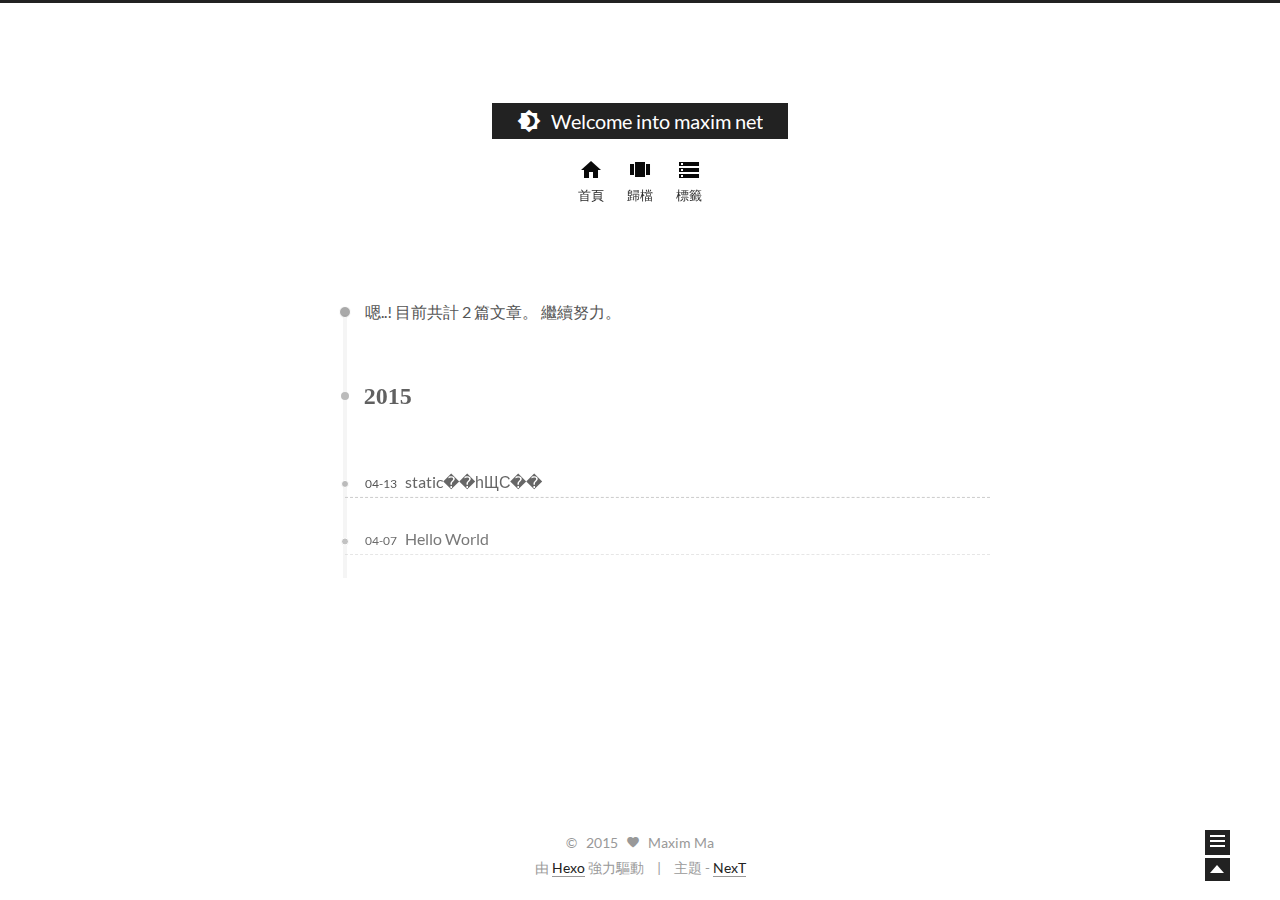
==== commit 4ca67e5f: "Site updated: 2015-07-20 00:36:56" ====
--- a/archives/index.html
+++ b/archives/index.html
@@ -132,8 +132,8 @@
 
       <div class="post-title">
         
-            <a class="post-title-link" href="/2015/04/13/new-post/">
-              new_post
+            <a class="post-title-link" href="/2015/04/13/static/">
+              static��һЩС��
             </a>
         
       </div>
@@ -226,7 +226,7 @@
 
           <div class="site-state-item site-state-tags">
             <a href="/tags">
-              <span class="site-state-item-count">3</span>
+              <span class="site-state-item-count">4</span>
               <span class="site-state-item-name">標籤</span>
               </a>
           </div>
--- a/css/main.css
+++ b/css/main.css
@@ -1153,7 +1153,7 @@
   width: 4px;
   height: 4px;
   border-radius: 50%;
-  background: #739514;
+  background: #ffa8f1;
 }
 .sidebar-nav {
   margin: 0;
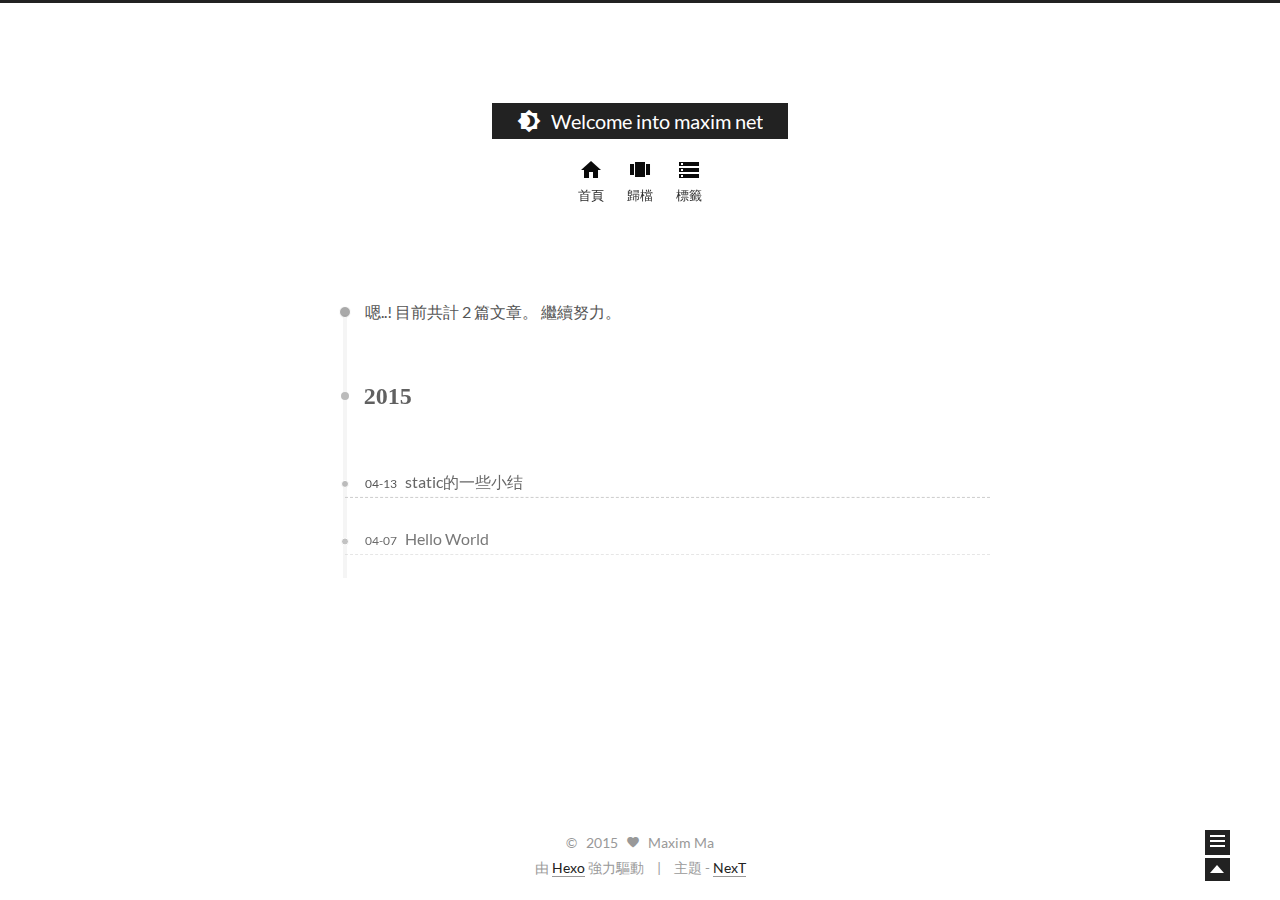
==== commit 5a89b9da: "Site updated: 2015-07-20 01:01:34" ====
--- a/archives/index.html
+++ b/archives/index.html
@@ -133,7 +133,7 @@
       <div class="post-title">
         
             <a class="post-title-link" href="/2015/04/13/static/">
-              static��һЩС��
+              static的一些小结
             </a>
         
       </div>
@@ -226,7 +226,7 @@
 
           <div class="site-state-item site-state-tags">
             <a href="/tags">
-              <span class="site-state-item-count">4</span>
+              <span class="site-state-item-count">1</span>
               <span class="site-state-item-name">標籤</span>
               </a>
           </div>
